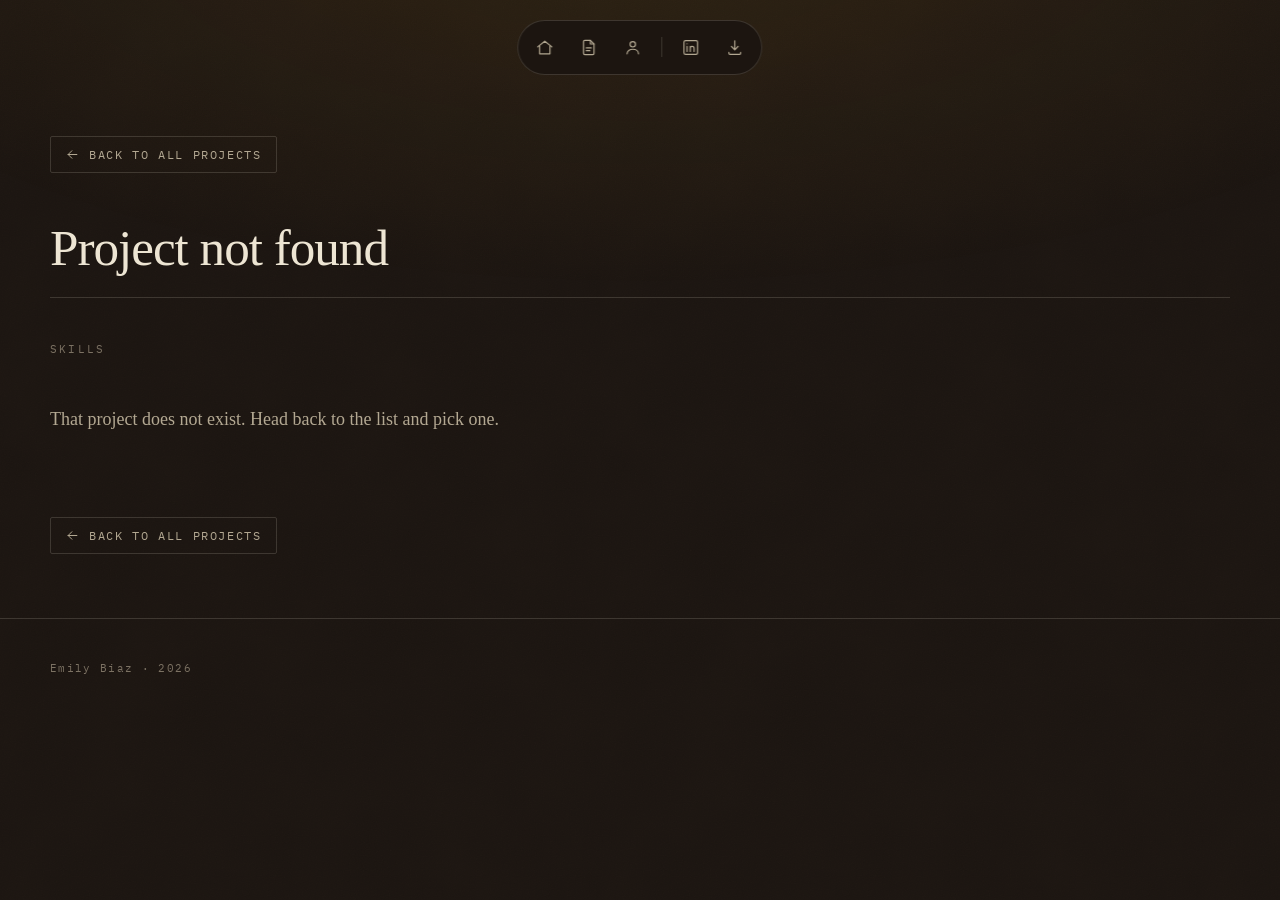
==== project.html @ 16a2c363 "Add files via upload" ====
<!DOCTYPE html>
<html lang="en">
<head>
<meta charset="utf-8">
<meta name="viewport" content="width=device-width, initial-scale=1">
<title>Project - Emily Biaz</title>

<link rel="preconnect" href="https://fonts.googleapis.com">
<link rel="preconnect" href="https://fonts.gstatic.com" crossorigin>
<link href="https://fonts.googleapis.com/css2?family=IBM+Plex+Mono:wght@400;500&display=swap" rel="stylesheet">
<link rel="stylesheet" href="style.css">
</head>
<body>

<nav class="dock" aria-label="Main">
  <a href="index.html#top" class="dock-btn" data-tip="Home" aria-label="Home">
    <svg viewBox="0 0 24 24" aria-hidden="true"><path d="M3 11.2 12 4l9 7.2"/><path d="M5.5 9.8V20h13V9.8"/></svg>
  </a>
  <a href="index.html#work" class="dock-btn" data-tip="Projects" aria-label="Projects">
    <svg viewBox="0 0 24 24" aria-hidden="true"><path d="M14 3H7a1.6 1.6 0 0 0-1.6 1.6v14.8A1.6 1.6 0 0 0 7 21h10a1.6 1.6 0 0 0 1.6-1.6V7.6z"/><path d="M14 3v4.6h4.6"/><path d="M8.8 12.5h6.4M8.8 16h4.6"/></svg>
  </a>
  <a href="index.html#about" class="dock-btn" data-tip="About" aria-label="About">
    <svg viewBox="0 0 24 24" aria-hidden="true"><circle cx="12" cy="8" r="3.4"/><path d="M4.8 20c0-3.6 3.2-5.8 7.2-5.8s7.2 2.2 7.2 5.8"/></svg>
  </a>
  <span class="dock-rule" aria-hidden="true"></span>
  <a href="https://www.linkedin.com/in/emily-biaz-783236280" target="_blank" rel="noopener"
     class="dock-btn" data-tip="LinkedIn" aria-label="LinkedIn">
    <svg viewBox="0 0 24 24" aria-hidden="true"><rect x="3.4" y="3.4" width="17.2" height="17.2" rx="2"/><path d="M7.4 10.4V17M7.4 7.3v.1"/><path d="M11.4 17v-6.6M11.4 13.2c0-1.6 1-2.6 2.4-2.6s2.4 1 2.4 2.6V17"/></svg>
  </a>
  <a href="assets/Emily_Biaz_Resume.pdf" target="_blank" rel="noopener"
     class="dock-btn" data-tip="Resume" aria-label="Resume">
    <svg viewBox="0 0 24 24" aria-hidden="true"><path d="M12 3.6v11.2"/><path d="M7.8 10.6 12 14.8l4.2-4.2"/><path d="M4.6 18.2v1.2A1.2 1.2 0 0 0 5.8 20.6h12.4a1.2 1.2 0 0 0 1.2-1.2v-1.2"/></svg>
  </a>
</nav>

<main class="detail" id="detail">
  <div class="wrap">
    <a class="back-link" href="index.html#work">
      <svg viewBox="0 0 24 24" aria-hidden="true"><path d="M19 12H5"/><path d="M11 6l-6 6 6 6"/></svg>
      Back to all projects
    </a>

    <p class="detail-date" id="d-date"></p>
    <div class="detail-head">
      <h1 id="d-title"></h1>
      <div class="tags" id="d-links"></div>
    </div>

    <div class="detail-grid">
      <div class="detail-left">
        <p class="side-label">Skills</p>
        <div class="tags" id="d-skills"></div>
        <div class="detail-body" id="d-body"></div>
      </div>
      <div class="detail-media" id="d-media"></div>
    </div>

    <a class="back-link back-bottom" href="index.html#work">
      <svg viewBox="0 0 24 24" aria-hidden="true"><path d="M19 12H5"/><path d="M11 6l-6 6 6 6"/></svg>
      Back to all projects
    </a>
  </div>
</main>

<footer class="foot">
  <div class="wrap"><p>Emily Biaz &middot; 2026</p></div>
</footer>

<script src="data.js"></script>
<script src="project.js"></script>
</body>
</html>
---- style.css ----
/* ═══════════════════════════════════════════════════════════
   Emily Biaz, portfolio
   Palette: dark brown ground, beige paper, moss green, honey.
   Type: Georgia for anything you read, IBM Plex Mono for anything
   that labels or tags. Same pairing as the Spelling Bee app.
   ═══════════════════════════════════════════════════════════ */

:root{
  --ground:#1A1410;        /* very dark brown, the page ground */
  --ground-2:#221A14;      /* raised surface */
  --ground-3:#2C2219;      /* card face */
  --paper:#EDE5D3;         /* beige, main text */
  --paper-dim:#B3A892;     /* secondary text */
  --paper-faint:#7C7263;   /* labels, rules */
  --honey:#DFA22B;         /* accent, same as the hive centre cell */
  --moss:#7E9668;          /* earth green secondary */
  --line:rgba(237,229,211,.16);

  --serif:Georgia,'Iowan Old Style','Times New Roman',serif;
  --mono:'IBM Plex Mono',ui-monospace,SFMono-Regular,Menlo,monospace;

  --wrap:1180px;
  --ease:cubic-bezier(.22,.61,.36,1);
}

*{box-sizing:border-box}

html{scroll-behavior:smooth;scroll-padding-top:96px}

body{
  margin:0;
  background:var(--ground);
  color:var(--paper);
  font-family:var(--serif);
  font-size:18px;
  line-height:1.65;
  -webkit-font-smoothing:antialiased;
}

/* Paper grain. Two layers of fractal noise, one fine and one coarse,
   so the ground reads as pressed paper rather than a flat colour.
   Generated inline as SVG so there is no image to download. */
body::before{
  content:"";
  position:fixed; inset:0; z-index:0; pointer-events:none;
  opacity:.5;
  background-image:
    url("data:image/svg+xml,%3Csvg xmlns='http://www.w3.org/2000/svg' width='300' height='300'%3E%3Cfilter id='n'%3E%3CfeTurbulence type='fractalNoise' baseFrequency='.85' numOctaves='4' stitchTiles='stitch'/%3E%3CfeColorMatrix type='saturate' values='0'/%3E%3C/filter%3E%3Crect width='300' height='300' filter='url(%23n)' opacity='.55'/%3E%3C/svg%3E"),
    url("data:image/svg+xml,%3Csvg xmlns='http://www.w3.org/2000/svg' width='600' height='600'%3E%3Cfilter id='c'%3E%3CfeTurbulence type='fractalNoise' baseFrequency='.012' numOctaves='5'/%3E%3CfeColorMatrix type='saturate' values='0'/%3E%3C/filter%3E%3Crect width='600' height='600' filter='url(%23c)' opacity='.4'/%3E%3C/svg%3E");
  mix-blend-mode:overlay;
}
/* a warm pool of light at the top so the page has a direction */
body::after{
  content:"";
  position:fixed; inset:0; z-index:0; pointer-events:none;
  background:radial-gradient(120% 70% at 50% -10%, rgba(223,162,43,.10), transparent 60%);
}
.wrap{position:relative; z-index:1; width:min(var(--wrap),100% - 3rem); margin-inline:auto}

/* ── shared bits ───────────────────────────────────────── */

.eyebrow,.side-label,.modal-date,.section-title span{
  font-family:var(--mono);
  font-size:.7rem;
  letter-spacing:.2em;
  text-transform:uppercase;
  color:var(--paper-faint);
}

h1,h2,h3{font-weight:400; letter-spacing:-.02em; margin:0}

.section{padding:clamp(5rem,11vw,9rem) 0; position:relative; z-index:1}

.section-title{
  font-size:clamp(1.9rem,4vw,2.7rem);
  padding-bottom:1.1rem;
  margin-bottom:3rem;
  border-bottom:1px solid var(--line);
}

.tags{display:flex; flex-wrap:wrap; gap:.5rem}

.tag{
  font-family:var(--mono);
  font-size:.72rem;
  letter-spacing:.06em;
  padding:.34rem .7rem;
  border:1px solid var(--line);
  color:var(--paper-dim);
  border-radius:2px;
  white-space:nowrap;
}
.tag-link{text-decoration:none; transition:.25s var(--ease)}
.tag-link:hover{border-color:var(--honey); color:var(--honey)}

/* ── dock nav ──────────────────────────────────────────── */

.dock{
  position:fixed; z-index:50;
  top:1.25rem; left:50%; transform:translateX(-50%);
  display:flex; align-items:center; gap:.25rem;
  padding:.4rem;
  background:rgba(26,20,16,.82);
  backdrop-filter:blur(14px);
  border:1px solid var(--line);
  border-radius:999px;
}
.dock-rule{width:1px; height:20px; background:var(--line); margin:0 .3rem}
.dock-btn{
  position:relative;
  display:grid; place-items:center;
  width:40px; height:40px;
  border-radius:999px;
  color:var(--paper-dim);
  transition:.25s var(--ease);
}
.dock-btn svg{width:19px; height:19px; fill:none; stroke:currentColor; stroke-width:1.5; stroke-linecap:round; stroke-linejoin:round}
.dock-btn:hover{background:var(--honey); color:var(--ground)}
.dock-btn::after{
  content:attr(data-tip);
  position:absolute; top:calc(100% + .5rem); left:50%; transform:translateX(-50%);
  font-family:var(--mono); font-size:.63rem; letter-spacing:.12em; text-transform:uppercase;
  color:var(--paper-dim); background:rgba(26,20,16,.94);
  border:1px solid var(--line); border-radius:3px;
  padding:.22rem .5rem; white-space:nowrap;
  opacity:0; pointer-events:none; transition:opacity .2s;
}
.dock-btn:hover::after{opacity:1}

/* ── hero ──────────────────────────────────────────────── */

.hero{
  min-height:100svh;
  display:flex; align-items:center;
  padding:8rem 0 5rem;
  position:relative; z-index:1;
}
.hero-grid{
  display:grid;
  grid-template-columns:1fr auto;
  gap:clamp(2rem,6vw,5rem);
  align-items:center;
}

/* the name is now the display type: Georgia, honey, full size */
.name-mark{
  font-family:var(--serif);
  font-weight:600;
  font-size:clamp(3.4rem,11vw,8rem);
  line-height:.94;
  letter-spacing:-.02em;
  color:var(--honey);
  margin:.5rem 0 1.4rem;
}

/* the role line above the name, and the lede below it, match each other:
   mono, grey, mid size */
.hero-role,.hero .lede{
  font-family:var(--mono);
  font-size:clamp(1.1rem,1.9vw,1.4rem);
  line-height:1.6;
  color:var(--paper);
  margin:0;
}
.hero-role{letter-spacing:.02em}

.portrait{margin:0; position:relative; width:fit-content}
.portrait img{
  display:block;
  width:clamp(240px,27vw,400px);
  height:clamp(240px,27vw,400px);
  object-fit:cover;
  border-radius:50%;
  border:1px solid var(--line);
}
/* a thin honey ring, offset, so the portrait feels placed rather than pasted */
.portrait::after{
  content:"";
  position:absolute; inset:-18px -18px 18px 18px;
  border:1px solid rgba(223,162,43,.35);
  border-radius:50%;
  pointer-events:none;
}
.hero .lede{max-width:44ch}

/* ── project grid ──────────────────────────────────────── */

.grid{display:grid; grid-template-columns:repeat(2,1fr); gap:2rem}

.card{
  position:relative;
  display:flex; flex-direction:column;
  background:var(--ground-2);
  border:1px solid var(--line);
  border-radius:3px;
  overflow:hidden;
  cursor:pointer;
  text-align:left; font:inherit; color:inherit;
  padding:0;
  transition:border-color .35s var(--ease), transform .35s var(--ease);
}
.card:hover,.card:focus-within{border-color:rgba(223,162,43,.55); transform:translateY(-4px)}
.card :focus-visible{outline:2px solid var(--honey); outline-offset:3px}

.card-media{
  position:relative;
  aspect-ratio:16/10;
  background:var(--ground-3);
  overflow:hidden;
}
.card-media img,.card-media video{
  width:100%; height:100%; object-fit:cover; display:block;
  /* black and white at rest, colour on hover */
  filter:grayscale(1) contrast(.92) brightness(.82);
  transform:scale(1.02);
  transition:filter .5s var(--ease), transform .6s var(--ease);
}
.card:hover .card-media img,.card:hover .card-media video,
.card:focus-within .card-media img,
.card.is-lit .card-media img,.card.is-lit .card-media video{
  filter:grayscale(0) contrast(1) brightness(1);
}
.card:hover .card-media img,.card:hover .card-media video{transform:scale(1.05)}
.card-media::after{
  content:""; position:absolute; inset:0;
  background:linear-gradient(to top, rgba(26,20,16,.55), transparent 55%);
}

.card-body{padding:1.4rem 1.5rem 1.5rem; display:flex; flex-direction:column; gap:.9rem; flex:1}
.card-date{font-family:var(--mono); font-size:.68rem; letter-spacing:.14em; text-transform:uppercase; color:var(--paper-faint); margin:0}
.card-title{font-size:1.45rem; line-height:1.2}
.card-tags{margin-top:auto; padding-top:.4rem; display:flex; flex-wrap:wrap; gap:.5rem; align-items:center}

.tag-more{
  border-color:rgba(223,162,43,.5); color:var(--honey);
  display:inline-flex; align-items:center; gap:.4rem;
  text-decoration:none; position:relative; z-index:2;
}
.tag-more svg{width:12px; height:12px; fill:none; stroke:currentColor; stroke-width:1.8; stroke-linecap:round; stroke-linejoin:round; transition:transform .3s var(--ease)}
.card:hover .tag-more{background:var(--honey); color:var(--ground); border-color:var(--honey)}
.card:hover .tag-more svg{transform:translateX(3px)}

/* the repo tag is a live link: it opens the repo, not the project pop-up */
a.tag-repo{
  border-color:rgba(126,150,104,.5); color:var(--moss); text-decoration:none;
  position:relative; z-index:2;
  display:inline-flex; align-items:center; gap:.4rem;
}
a.tag-repo svg{
  width:12px; height:12px; flex:none;
  fill:none; stroke:currentColor; stroke-width:1.8; stroke-linecap:round; stroke-linejoin:round;
  transition:transform .3s var(--ease);
}
a.tag-repo:hover svg{transform:translateX(3px)}
.card:hover a.tag-repo{border-color:var(--moss)}
a.tag-repo:hover{background:var(--moss); color:var(--ground); border-color:var(--moss)}

/* a lone card on the last row sits centred rather than stranded left */
.card-solo{grid-column:1 / -1; width:calc(50% - 1rem); margin-inline:auto}
@media (max-width:860px){ .card-solo{width:100%} }

.modal-text .note{font-size:.92rem; color:var(--paper-faint); font-style:italic}

/* ── about ─────────────────────────────────────────────── */

.about-grid{display:grid; grid-template-columns:1.6fr 1fr; gap:4rem}
.about-main p{margin:0 0 1.3rem; max-width:56ch}
.about-main strong{color:var(--honey); font-weight:400}
.about-side{display:flex; flex-direction:column; gap:1.6rem}
.side-block p+p{margin:.3rem 0 0; color:var(--paper-dim); font-size:.95rem}
.side-label{margin:0}
.contact{display:flex; flex-wrap:wrap; gap:.6rem; margin-top:3.5rem}

.foot{padding:2.5rem 0 3.5rem; border-top:1px solid var(--line); position:relative; z-index:1}
.foot p{margin:0; font-family:var(--mono); font-size:.7rem; letter-spacing:.12em; color:var(--paper-faint)}

/* ── modal ─────────────────────────────────────────────── */

.modal{position:fixed; inset:0; z-index:100; display:grid; place-items:center; padding:1.5rem}
.modal[hidden]{display:none}
.modal-scrim{position:absolute; inset:0; background:rgba(12,9,7,.9); backdrop-filter:blur(6px); animation:fade .3s var(--ease)}
@keyframes fade{from{opacity:0}to{opacity:1}}

.modal-panel{
  position:relative;
  width:min(980px,100%);
  max-height:92vh; overflow-y:auto;
  background:var(--ground-2);
  border:1px solid var(--line);
  border-radius:4px;
  animation:rise .4s var(--ease);
}
@keyframes rise{from{opacity:0; transform:translateY(24px)}to{opacity:1; transform:none}}

.modal-close{
  position:absolute; top:1rem; right:1rem; z-index:3;
  width:38px; height:38px; display:grid; place-items:center;
  background:rgba(26,20,16,.85); border:1px solid var(--line); border-radius:999px;
  color:var(--paper); cursor:pointer; transition:.25s var(--ease);
}
.modal-close svg{width:16px; height:16px; fill:none; stroke:currentColor; stroke-width:1.6; stroke-linecap:round}
.modal-close:hover{background:var(--honey); color:var(--ground)}

.gallery{position:relative; background:var(--ground-3); border-bottom:1px solid var(--line)}
.gallery-stage{
  display:grid; place-items:center; overflow:hidden;
  min-height:min(52vh,420px); max-height:78vh;
  padding:1.25rem 4.5rem;
}
.gallery-stage img,.gallery-stage video{
  max-width:100%; max-height:74vh; width:auto; height:auto;
  object-fit:contain; display:block;
}
.gal-figure{margin:0; position:relative; display:inline-block; max-width:100%}
.gal-caption{
  position:absolute; right:.75rem; bottom:.75rem;
  font-family:var(--mono); font-size:.68rem; letter-spacing:.14em; text-transform:uppercase;
  color:var(--ground);
  background:rgba(223,162,43,.72);
  padding:.3rem .6rem; border-radius:2px;
  backdrop-filter:blur(2px);
}

.gal-arrow{
  position:absolute; top:50%; transform:translateY(-50%);
  width:42px; height:42px; display:grid; place-items:center;
  background:rgba(26,20,16,.8); border:1px solid var(--line); border-radius:999px;
  color:var(--paper); cursor:pointer; transition:.25s var(--ease);
}
.gal-arrow svg{width:18px; height:18px; fill:none; stroke:currentColor; stroke-width:1.6; stroke-linecap:round; stroke-linejoin:round}
.gal-arrow:hover{background:var(--honey); color:var(--ground)}
.gal-arrow.prev{left:1rem}
.gal-arrow.next{right:1rem}
.gal-arrow[hidden]{display:none}

.dots{position:absolute; bottom:.9rem; left:50%; transform:translateX(-50%); display:flex; gap:.45rem}
.dot{width:7px; height:7px; border-radius:999px; background:rgba(237,229,211,.3); border:0; padding:0; cursor:pointer; transition:.25s var(--ease)}
.dot.on{background:var(--honey); width:18px}

.modal-body{padding:2rem clamp(1.5rem,4vw,2.75rem) 2.5rem}
.modal-body h3{font-size:clamp(1.6rem,3.5vw,2.2rem); margin:.4rem 0 1.4rem}
.modal-text p{margin:0 0 1.2rem; color:var(--paper-dim); max-width:68ch}
.modal-text p strong{color:var(--paper); font-weight:400}
.modal-body .side-label{margin:2rem 0 .7rem}
#modal-links{margin-top:1.2rem}


/* ══ project detail page ══════════════════════════════════ */

.detail{padding:8.5rem 0 4rem; position:relative; z-index:1}

.back-link{
  display:inline-flex; align-items:center; gap:.55rem;
  font-family:var(--mono); font-size:.72rem; letter-spacing:.14em; text-transform:uppercase;
  color:var(--paper-dim); text-decoration:none;
  border:1px solid var(--line); border-radius:2px;
  padding:.5rem .9rem;
  transition:.25s var(--ease);
}
.back-link svg{width:15px; height:15px; fill:none; stroke:currentColor; stroke-width:1.6; stroke-linecap:round; stroke-linejoin:round}
.back-link:hover{border-color:var(--honey); color:var(--honey)}
.back-bottom{margin-top:4rem}

.detail-date{
  font-family:var(--mono); font-size:.72rem; letter-spacing:.18em; text-transform:uppercase;
  color:var(--paper-faint); margin:3rem 0 .6rem;
}

/* title and repo link share a line, the link sitting just after the title */
.detail-head{
  display:flex; flex-wrap:wrap; align-items:baseline; gap:1rem 1.2rem;
  padding-bottom:1.4rem; margin-bottom:2.6rem;
  border-bottom:1px solid var(--line);
}
.detail-head h1{
  font-size:clamp(2rem,4.6vw,3.2rem); line-height:1.05; margin:0;
}

.detail-grid{display:grid; grid-template-columns:1fr 1.15fr; gap:clamp(2rem,5vw,4.5rem); align-items:start}
.detail-left{}
.detail-left .side-label{margin:0 0 .7rem}
.detail-body{margin-top:2.2rem}
.detail-body p{margin:0 0 1.2rem; color:var(--paper-dim); max-width:58ch}
.detail-body p strong{color:var(--paper); font-weight:400}
.detail-body .note{font-size:.92rem; color:var(--paper-faint); font-style:italic}

/* images stack one above the next, so the reader scrolls through them */
.detail-media{display:flex; flex-direction:column; gap:1.6rem}
.detail-media.media-grid{display:grid; grid-template-columns:1fr 1fr; gap:1.2rem}

.media-item{
  position:relative; margin:0;
  border:1px solid var(--line); background:var(--ground-2);
  overflow:hidden;
}
/* A portrait screenshot at full column width becomes enormous and drags the
   media column far below the text. Cap the height and centre instead. */
.media-item img,.media-item video{
  display:block; margin:0 auto;
  width:auto; max-width:100%;
  height:auto; max-height:min(62vh,540px);
}
.detail-media.media-grid .media-item img{max-height:min(40vh,340px)}
.media-video{border:0; background:none}
.video-caption{
  font-family:var(--mono); font-size:.68rem; letter-spacing:.14em; text-transform:uppercase;
  color:var(--paper-faint); margin-top:.6rem; text-align:right;
}

@media (max-width:900px){
  .detail-grid{grid-template-columns:1fr; gap:2.5rem}
  .detail-left{position:static}
  .detail-media.media-grid{grid-template-columns:1fr}
}

/* ── scroll reveal ─────────────────────────────────────── */

.reveal{opacity:0; transform:translateY(26px); transition:opacity .8s var(--ease), transform .8s var(--ease)}
.reveal.in{opacity:1; transform:none}
.reveal:nth-child(2){transition-delay:.08s}
.reveal:nth-child(3){transition-delay:.16s}
.reveal:nth-child(4){transition-delay:.24s}
.card.reveal{transition-delay:calc(var(--i,0) * .09s)}

@media (prefers-reduced-motion:reduce){
  html{scroll-behavior:auto}
  .reveal{opacity:1; transform:none; transition:none}
}

/* Touch screens have no hover, so the greyscale would simply never lift.
   Show colour by default there and skip the lift entirely. */
@media (hover:none){
  .card-media img,.card-media video{filter:none; transform:none}
  .tag-more{background:var(--honey); color:var(--ground); border-color:var(--honey)}
}

/* ── responsive ────────────────────────────────────────── */

@media (max-width:860px){
  .hero-grid{grid-template-columns:1fr; gap:2.5rem}
  .portrait{order:-1; margin-inline:auto}
  .grid{grid-template-columns:1fr; gap:1.5rem}
  .about-grid{grid-template-columns:1fr; gap:2.5rem}
}
@media (max-width:560px){
  body{font-size:17px}
  .wrap{width:min(var(--wrap),100% - 2rem)}
  .dock{top:auto; bottom:1rem; gap:.1rem}
  .dock-btn::after{top:auto; bottom:calc(100% + .5rem)}
  .gal-arrow{width:36px; height:36px}
  .gal-arrow.prev{left:.5rem}
  .gal-arrow.next{right:.5rem}
}
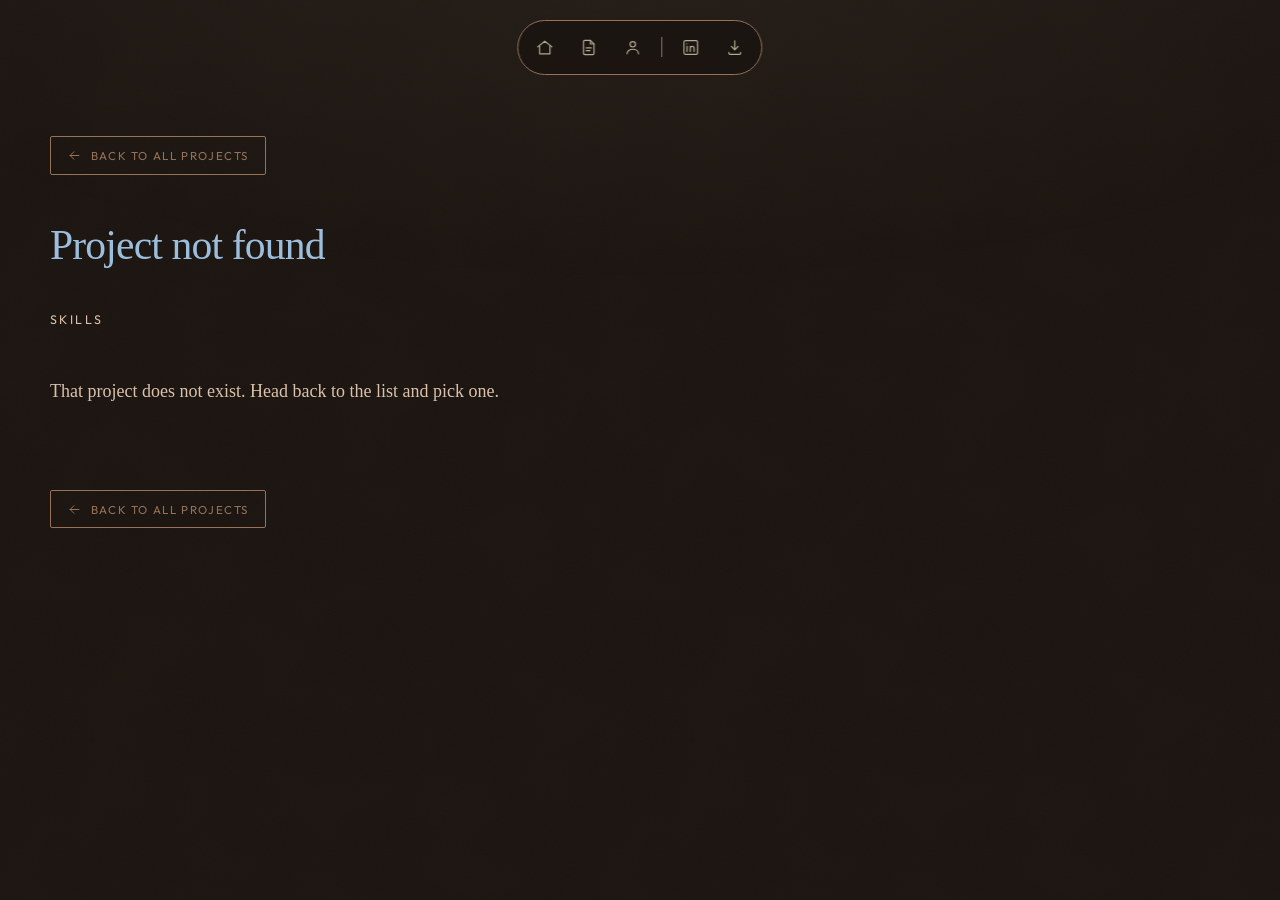
==== commit ccbb490a: "Add files via upload" ====
--- a/project.html
+++ b/project.html
@@ -7,7 +7,7 @@
 
 <link rel="preconnect" href="https://fonts.googleapis.com">
 <link rel="preconnect" href="https://fonts.gstatic.com" crossorigin>
-<link href="https://fonts.googleapis.com/css2?family=IBM+Plex+Mono:wght@400;500&display=swap" rel="stylesheet">
+<link href="https://fonts.googleapis.com/css2?family=Outfit:wght@300;400;500&display=swap" rel="stylesheet">
 <link rel="stylesheet" href="style.css">
 </head>
 <body>
@@ -62,10 +62,6 @@
   </div>
 </main>
 
-<footer class="foot">
-  <div class="wrap"><p>Emily Biaz &middot; 2026</p></div>
-</footer>
-
 <script src="data.js"></script>
 <script src="project.js"></script>
 </body>
--- a/style.css
+++ b/style.css
@@ -1,9 +1,24 @@
 /* ═══════════════════════════════════════════════════════════
    Emily Biaz, portfolio
-   Palette: dark brown ground, beige paper, moss green, honey.
-   Type: Georgia for anything you read, IBM Plex Mono for anything
-   that labels or tags. Same pairing as the Spelling Bee app.
+   Palette: dark brown ground, beige paper, two coffee tones (C2 and C5 from
+   the brew chart) and the two blues taken out of the glazed letters.
+   Type: Archivo Black for the headline titles (filled with generated wood
+   grain), Georgia for reading, IBM Plex Mono for labels and tags.
    ═══════════════════════════════════════════════════════════ */
+
+/* ── Everything, for labels, tags, dates and captions ──────
+   The font only draws A-Z and a-z: every digit and punctuation mark is in its
+   cmap but has an empty outline, so they would render as blank space rather
+   than falling back. unicode-range fixes that without touching the font file:
+   the browser only reaches for Everything on letters and uses the fallback for
+   digits and punctuation. */
+@font-face{
+  font-family:'Everything';
+  src:url('assets/Everything.otf') format('opentype');
+  font-weight:400;
+  font-display:swap;
+  unicode-range:U+0041-005A, U+0061-007A;
+}
 
 :root{
   --ground:#1A1410;        /* very dark brown, the page ground */
@@ -12,12 +27,15 @@
   --paper:#EDE5D3;         /* beige, main text */
   --paper-dim:#B3A892;     /* secondary text */
   --paper-faint:#7C7263;   /* labels, rules */
-  --honey:#DFA22B;         /* accent, same as the hive centre cell */
-  --moss:#7E9668;          /* earth green secondary */
+  --coffee:#DBC1AC;        /* body text, dates, captions, highlights */
+  --coffee-pale:#ECE0D1;   /* the lighter one, where contrast needs help */
+  --coffee-deep:#967259;   /* repo tags, skill boxes, the ring round the portrait */
+  --glaze:#9CBEDC;         /* light blue, project titles */
+  --glaze-deep:#2C4864;    /* dark blue */
   --line:rgba(237,229,211,.16);
 
   --serif:Georgia,'Iowan Old Style','Times New Roman',serif;
-  --mono:'IBM Plex Mono',ui-monospace,SFMono-Regular,Menlo,monospace;
+  --mono:'Everything','Outfit',system-ui,sans-serif;   /* labels, tags, dates, captions */
 
   --wrap:1180px;
   --ease:cubic-bezier(.22,.61,.36,1);
@@ -53,7 +71,7 @@
 body::after{
   content:"";
   position:fixed; inset:0; z-index:0; pointer-events:none;
-  background:radial-gradient(120% 70% at 50% -10%, rgba(223,162,43,.10), transparent 60%);
+  background:radial-gradient(120% 70% at 50% -10%, rgba(219,193,172,.06), transparent 60%);
 }
 .wrap{position:relative; z-index:1; width:min(var(--wrap),100% - 3rem); margin-inline:auto}
 
@@ -61,10 +79,10 @@
 
 .eyebrow,.side-label,.modal-date,.section-title span{
   font-family:var(--mono);
-  font-size:.7rem;
+  font-size:.78rem;
   letter-spacing:.2em;
   text-transform:uppercase;
-  color:var(--paper-faint);
+  color:var(--coffee);
 }
 
 h1,h2,h3{font-weight:400; letter-spacing:-.02em; margin:0}
@@ -72,26 +90,177 @@
 .section{padding:clamp(5rem,11vw,9rem) 0; position:relative; z-index:1}
 
 .section-title{
-  font-size:clamp(1.9rem,4vw,2.7rem);
-  padding-bottom:1.1rem;
-  margin-bottom:3rem;
-  border-bottom:1px solid var(--line);
+  font-size:clamp(2rem,4vw,2.9rem);
+  margin-bottom:2.6rem;
 }
 
 .tags{display:flex; flex-wrap:wrap; gap:.5rem}
 
 .tag{
   font-family:var(--mono);
-  font-size:.72rem;
-  letter-spacing:.06em;
-  padding:.34rem .7rem;
-  border:1px solid var(--line);
-  color:var(--paper-dim);
-  border-radius:2px;
+  font-size:.8rem;
+  letter-spacing:.05em;
+  padding:.4rem .8rem;
+  border:1px solid rgba(150,114,89,.6);
+  background:rgba(219,193,172,.13);
+  color:var(--coffee-deep);
+  border-radius:6px;
   white-space:nowrap;
 }
-.tag-link{text-decoration:none; transition:.25s var(--ease)}
-.tag-link:hover{border-color:var(--honey); color:var(--honey)}
+.tag-link{text-decoration:none; transition:.25s var(--ease);
+  background:none; border-color:rgba(219,193,172,.45); color:var(--coffee)}
+.tag-link:hover{border-color:var(--coffee); color:var(--coffee)}
+
+
+/* ── word marks ──────────────────────────────────────────
+   The three big titles are rendered images rather than live text: Strenuous is
+   licensed for desktop use, which covers making static graphics with it but not
+   serving it as a webfont. The letters are slate blue with generated crazing. */
+.word-mark{display:block; height:auto; width:auto}
+
+/* Both word marks are exported on the same canvas width, so these two 1fr
+   tracks are genuinely equal and the portrait lands on the midline at every
+   screen size. */
+.hero-name{
+  display:grid;
+  grid-template-columns:1fr auto 1fr;
+  align-items:center;
+  gap:clamp(.9rem,2.8vw,2.4rem);
+}
+.hero-name .word-mark:first-child{justify-self:end}
+.hero-name .word-mark:last-child{justify-self:start}
+/* max-height rather than height, with min-width:0 so the grid track is free to
+   shrink: the marks scale to whatever room they have and the two 1fr columns
+   stay equal, which is what actually keeps the portrait centred. */
+.hero-name .word-mark{
+  min-width:0;
+  max-width:100%;
+  width:auto; height:auto;
+  max-height:clamp(52px,9vw,142px);
+}
+
+/* ── the opening ───────────────────────────────────────────
+   Two slabs of clay are already in place. They are punched into letters over
+   five stages, then fired: a flash to orange, a rest on white, and a settle
+   into the glaze. Each stage is its own render, cross-faded into the next, so
+   the counters open the way a punch would push them. */
+.hero-name{position:relative}
+.mark-slot{display:flex; min-width:0}
+.mark-left{justify-content:flex-end}
+.mark-right{justify-content:flex-start}
+.mark-stack{position:relative; display:block; min-width:0; line-height:0}
+/* the first stage holds the box open; everything else stacks on top of it */
+.mark-stack .stage:not(.s1),.mark-stack .hot,.mark-stack .white,.mark-stack .fired{
+  position:absolute; inset:0; width:100%; height:100%;
+}
+
+/* resting state, once the opening has run */
+.hero-name .stage,.hero-name .hot,.hero-name .white{opacity:0}
+.hero-name .fired{opacity:1}
+
+/* the typed line */
+.hero .lede .caret.done{display:none}
+.hero .lede .caret{
+  display:inline-block; width:2px; height:1.05em; margin-left:.12em;
+  background:var(--coffee); vertical-align:-.16em; opacity:0;
+}
+
+/* ── the run ────────────────────────────────────────────── */
+.js-open .hero-name .s1{opacity:1}
+.js-open .hero-name .fired{opacity:0}
+.js-open .lede .caret{opacity:1; animation:blink .9s steps(1,end) infinite}
+
+/* Moulding is a stepper: pose 1 to pose 2, a real hold, pose 2 to pose 3, a
+   hold, and so on. Each stage needs its OWN fade-out timed to the moment the
+   next one fades in - without that, the always-opaque base slab (s1) simply
+   fills every dent from underneath the whole time, and every transition
+   before the very last one is invisible. Two animations per element, on
+   non-overlapping windows, so nothing ever crossfades against itself. */
+.js-run .hero-name .s1{animation:step-out 450ms    0ms ease-in-out forwards}
+.js-run .hero-name .s2{
+  animation:
+    step     450ms    0ms ease-in-out forwards,
+    step-out 450ms  830ms ease-in-out forwards;
+}
+.js-run .hero-name .s3{
+  animation:
+    step     450ms  830ms ease-in-out forwards,
+    step-out 450ms 1660ms ease-in-out forwards;
+}
+.js-run .hero-name .s4{
+  animation:
+    step     450ms 1660ms ease-in-out forwards,
+    step-out 450ms 2490ms ease-in-out forwards;
+}
+/* the true letterform: fades in once and stays - "fired" will land on it with
+   the identical silhouette later, so it never needs to fade out itself */
+.js-run .hero-name .s5{animation:step 450ms 2490ms ease-in-out forwards}
+
+/* a beat to see the finished clay letters, then the kiln: quick, smooth,
+   each colour only fades in and stays, so the next one landing on it is a
+   plain crossfade with nothing to read as a stutter */
+.js-run .hero-name .hot{animation:settle 320ms 3300ms ease-out forwards}
+.js-run .hero-name .white{animation:settle 440ms 3500ms ease-in-out forwards}
+.js-run .hero-name .fired{animation:settle 340ms 3780ms ease-in-out forwards}
+
+@keyframes step{from{opacity:0} to{opacity:1}}
+@keyframes step-out{from{opacity:1} to{opacity:0}}
+
+/* Brown to orange is the one abrupt beat, the flash. Everything after it is a
+   smooth cross-fade: orange to white, white to glaze. */
+@keyframes settle{
+  0%   {opacity:0}
+  100% {opacity:1}
+}
+
+@keyframes blink{50%{opacity:0}}
+
+/* the three-across line needs real width; on a phone it stacks instead */
+@media (max-width:760px){
+  .hero-name{flex-direction:column; gap:1.1rem}
+  .hero-name .word-mark{height:clamp(44px,13vw,72px)}
+}
+
+.section-title{margin-bottom:2.6rem}
+/* the two section titles fire the same way, once they are scrolled to */
+.fire-on-view .mark-stack{display:inline-block}
+.fire-on-view .hot,.fire-on-view .white{opacity:0}
+.js-fire .fire-on-view .clay{opacity:1}
+.js-fire .fire-on-view .fired{opacity:0}
+/* the clay needs no fade-out of its own: hot/white/fired share its exact
+   silhouette (this is a single letterform, not the hero's wide slab), so
+   whichever one is opaque simply covers it. A short pause holds the brown on
+   screen before the kiln starts, then the same overlapping crossfade. */
+.fire-on-view.lit .hot{animation:settle 280ms 450ms ease-out forwards}
+.fire-on-view.lit .white{animation:settle 380ms 620ms ease-in-out forwards}
+.fire-on-view.lit .fired{animation:settle 280ms 850ms ease-in-out forwards}
+
+/* the same size as EMILY / BIAZ in the hero, but never wider than the screen:
+   max-width and max-height together let the browser shrink by whichever is
+   tighter, so long titles on a narrow phone scale down instead of spilling
+   off the edge. */
+.section-title img{
+  display:block;
+  height:auto; width:auto;
+  max-height:clamp(52px,9vw,142px);
+  max-width:100%;
+}
+.section-title .mark-stack{max-width:100%}
+#work .section-title{padding-inline:1rem}
+#work .section-title{display:flex; justify-content:center}
+#work .section-title .mark-stack{margin-inline:auto}
+
+
+/* ── section divider: a dark blue line with a light blue one mirroring it ── */
+.wave{
+  height:88px;
+  background-image:url("data:image/svg+xml,%3Csvg%20xmlns%3D%27http%3A%2F%2Fwww.w3.org%2F2000%2Fsvg%27%20width%3D%271200%27%20height%3D%2788%27%20viewBox%3D%270%200%201200%2088%27%20preserveAspectRatio%3D%27none%27%3E%3Cpath%20d%3D%27M0%2044%20C%20120%2028%2C%20220%2062%2C%20360%2046%20S%20560%2024%2C%20700%2042%20S%20900%2064%2C%201040%2048%20S%201140%2032%2C%201200%2044%27%20fill%3D%27none%27%20stroke%3D%27%23967259%27%20stroke-width%3D%277%27%20stroke-linecap%3D%27round%27%2F%3E%3Cpath%20d%3D%27M0%2044%20C%20120%2028%2C%20220%2062%2C%20360%2046%20S%20560%2024%2C%20700%2042%20S%20900%2064%2C%201040%2048%20S%201140%2032%2C%201200%2044%27%20fill%3D%27none%27%20stroke%3D%27%23DBC1AC%27%20stroke-width%3D%272.6%27%20stroke-linecap%3D%27round%27%20transform%3D%27translate%280%2C11%29%27%2F%3E%3C%2Fsvg%3E");
+  background-repeat:no-repeat;
+  background-size:100% 88px;
+  background-position:center;
+  position:relative; z-index:1;
+}
+.wave-2{transform:scaleY(-1)}
 
 /* ── dock nav ──────────────────────────────────────────── */
 
@@ -102,10 +271,10 @@
   padding:.4rem;
   background:rgba(26,20,16,.82);
   backdrop-filter:blur(14px);
-  border:1px solid var(--line);
+  border:1px solid var(--coffee-deep);
   border-radius:999px;
 }
-.dock-rule{width:1px; height:20px; background:var(--line); margin:0 .3rem}
+.dock-rule{width:1px; height:20px; background:var(--coffee-deep); margin:0 .3rem}
 .dock-btn{
   position:relative;
   display:grid; place-items:center;
@@ -115,13 +284,13 @@
   transition:.25s var(--ease);
 }
 .dock-btn svg{width:19px; height:19px; fill:none; stroke:currentColor; stroke-width:1.5; stroke-linecap:round; stroke-linejoin:round}
-.dock-btn:hover{background:var(--honey); color:var(--ground)}
+.dock-btn:hover{background:var(--coffee); color:var(--ground)}
 .dock-btn::after{
   content:attr(data-tip);
   position:absolute; top:calc(100% + .5rem); left:50%; transform:translateX(-50%);
   font-family:var(--mono); font-size:.63rem; letter-spacing:.12em; text-transform:uppercase;
-  color:var(--paper-dim); background:rgba(26,20,16,.94);
-  border:1px solid var(--line); border-radius:3px;
+  color:var(--coffee); background:rgba(26,20,16,.94);
+  border:1px solid var(--coffee-deep); border-radius:3px;
   padding:.22rem .5rem; white-space:nowrap;
   opacity:0; pointer-events:none; transition:opacity .2s;
 }
@@ -129,81 +298,61 @@
 
 /* ── hero ──────────────────────────────────────────────── */
 
+.hero .wrap{width:min(1400px,100% - 3rem)}
 .hero{
-  min-height:100svh;
+  min-height:min(92svh,860px);
   display:flex; align-items:center;
-  padding:8rem 0 5rem;
+  padding:7rem 0 3rem;
   position:relative; z-index:1;
 }
-.hero-grid{
-  display:grid;
-  grid-template-columns:1fr auto;
-  gap:clamp(2rem,6vw,5rem);
-  align-items:center;
-}
-
-/* the name is now the display type: Georgia, honey, full size */
-.name-mark{
+
+
+
+.hero .lede{
   font-family:var(--serif);
-  font-weight:600;
-  font-size:clamp(3.4rem,11vw,8rem);
-  line-height:.94;
-  letter-spacing:-.02em;
-  color:var(--honey);
-  margin:.5rem 0 1.4rem;
-}
-
-/* the role line above the name, and the lede below it, match each other:
-   mono, grey, mid size */
-.hero-role,.hero .lede{
-  font-family:var(--mono);
-  font-size:clamp(1.1rem,1.9vw,1.4rem);
-  line-height:1.6;
-  color:var(--paper);
-  margin:0;
-}
-.hero-role{letter-spacing:.02em}
+  font-size:clamp(1.3rem,2.2vw,1.75rem);
+  line-height:1.65;
+  color:var(--coffee);
+  max-width:48ch;
+  margin:clamp(2rem,4vw,3.2rem) auto 0;
+  text-align:center;
+}
 
 .portrait{margin:0; position:relative; width:fit-content}
 .portrait img{
   display:block;
-  width:clamp(240px,27vw,400px);
-  height:clamp(240px,27vw,400px);
+  width:clamp(150px,17.5vw,272px);
+  height:clamp(150px,17.5vw,272px);
   object-fit:cover;
   border-radius:50%;
-  border:1px solid var(--line);
-}
-/* a thin honey ring, offset, so the portrait feels placed rather than pasted */
-.portrait::after{
-  content:"";
-  position:absolute; inset:-18px -18px 18px 18px;
-  border:1px solid rgba(223,162,43,.35);
-  border-radius:50%;
-  pointer-events:none;
-}
-.hero .lede{max-width:44ch}
+  border:7px solid var(--coffee-deep);
+}
+
 
 /* ── project grid ──────────────────────────────────────── */
 
 .grid{display:grid; grid-template-columns:repeat(2,1fr); gap:2rem}
+
+/* a lone card on the last row sits centred rather than stranded left */
+.card-solo{grid-column:1 / -1; width:calc(50% - 1rem); margin-inline:auto}
 
 .card{
   position:relative;
   display:flex; flex-direction:column;
   background:var(--ground-2);
   border:1px solid var(--line);
-  border-radius:3px;
+  border-radius:16px;
   overflow:hidden;
   cursor:pointer;
   text-align:left; font:inherit; color:inherit;
   padding:0;
   transition:border-color .35s var(--ease), transform .35s var(--ease);
 }
-.card:hover,.card:focus-within{border-color:rgba(223,162,43,.55); transform:translateY(-4px)}
-.card :focus-visible{outline:2px solid var(--honey); outline-offset:3px}
+.card:hover,.card:focus-within{border-color:rgba(219,193,172,.55); transform:translateY(-4px)}
+.card :focus-visible{outline:2px solid var(--coffee); outline-offset:3px}
 
 .card-media{
-  position:relative;
+  position:relative; z-index:1;
   aspect-ratio:16/10;
   background:var(--ground-3);
   overflow:hidden;
@@ -211,7 +360,7 @@
 .card-media img,.card-media video{
   width:100%; height:100%; object-fit:cover; display:block;
   /* black and white at rest, colour on hover */
-  filter:grayscale(1) contrast(.92) brightness(.82);
+  filter:grayscale(1) contrast(.95) brightness(1.02);
   transform:scale(1.02);
   transition:filter .5s var(--ease), transform .6s var(--ease);
 }
@@ -225,24 +374,35 @@
   content:""; position:absolute; inset:0;
   background:linear-gradient(to top, rgba(26,20,16,.55), transparent 55%);
 }
-
-.card-body{padding:1.4rem 1.5rem 1.5rem; display:flex; flex-direction:column; gap:.9rem; flex:1}
-.card-date{font-family:var(--mono); font-size:.68rem; letter-spacing:.14em; text-transform:uppercase; color:var(--paper-faint); margin:0}
-.card-title{font-size:1.45rem; line-height:1.2}
+/* a light brown wash over the grey, so the resting state is warm rather than
+   flatly monochrome. It lifts away with the greyscale on hover. */
+.card-media::before{
+  content:""; position:absolute; inset:0; z-index:1;
+  background:rgba(150,114,89,.62);
+  mix-blend-mode:color;
+  transition:opacity .5s var(--ease);
+}
+.card:hover .card-media::before,
+.card.is-lit .card-media::before{opacity:0}
+
+.card-body{position:relative; z-index:1; padding:1.4rem 1.5rem 1.5rem; display:flex; flex-direction:column; gap:.9rem; flex:1}
+.card-date{font-family:var(--mono); font-size:.68rem; letter-spacing:.14em; text-transform:uppercase; color:var(--coffee); margin:0}
+.card-title{font-size:1.45rem; line-height:1.2; color:var(--glaze)}
+.card-tags .tag{background:none}
 .card-tags{margin-top:auto; padding-top:.4rem; display:flex; flex-wrap:wrap; gap:.5rem; align-items:center}
 
 .tag-more{
-  border-color:rgba(223,162,43,.5); color:var(--honey);
+  border-color:rgba(219,193,172,.55); color:var(--coffee);
   display:inline-flex; align-items:center; gap:.4rem;
   text-decoration:none; position:relative; z-index:2;
 }
 .tag-more svg{width:12px; height:12px; fill:none; stroke:currentColor; stroke-width:1.8; stroke-linecap:round; stroke-linejoin:round; transition:transform .3s var(--ease)}
-.card:hover .tag-more{background:var(--honey); color:var(--ground); border-color:var(--honey)}
+.card:hover .tag-more{background:var(--coffee); color:var(--ground); border-color:var(--coffee)}
 .card:hover .tag-more svg{transform:translateX(3px)}
 
 /* the repo tag is a live link: it opens the repo, not the project pop-up */
 a.tag-repo{
-  border-color:rgba(126,150,104,.5); color:var(--moss); text-decoration:none;
+  border-color:rgba(150,114,89,.65); color:var(--coffee-deep); text-decoration:none;
   position:relative; z-index:2;
   display:inline-flex; align-items:center; gap:.4rem;
 }
@@ -252,27 +412,26 @@
   transition:transform .3s var(--ease);
 }
 a.tag-repo:hover svg{transform:translateX(3px)}
-.card:hover a.tag-repo{border-color:var(--moss)}
-a.tag-repo:hover{background:var(--moss); color:var(--ground); border-color:var(--moss)}
+.card:hover a.tag-repo{border-color:var(--coffee-deep)}
+a.tag-repo:hover{background:var(--coffee-deep); color:var(--ground); border-color:var(--coffee-deep)}
 
 /* a lone card on the last row sits centred rather than stranded left */
-.card-solo{grid-column:1 / -1; width:calc(50% - 1rem); margin-inline:auto}
-@media (max-width:860px){ .card-solo{width:100%} }
 
 .modal-text .note{font-size:.92rem; color:var(--paper-faint); font-style:italic}
 
 /* ── about ─────────────────────────────────────────────── */
 
-.about-grid{display:grid; grid-template-columns:1.6fr 1fr; gap:4rem}
-.about-main p{margin:0 0 1.3rem; max-width:56ch}
-.about-main strong{color:var(--honey); font-weight:400}
-.about-side{display:flex; flex-direction:column; gap:1.6rem}
-.side-block p+p{margin:.3rem 0 0; color:var(--paper-dim); font-size:.95rem}
+.about{padding-bottom:clamp(6rem,12vw,10rem)}
+.about-grid{display:grid; grid-template-columns:1.6fr 1fr; gap:4rem; align-items:stretch}
+.about-main{display:flex; flex-direction:column}
+.about-main p{margin:0 0 1.3rem; max-width:56ch; color:var(--coffee)}
+.about-main strong{color:var(--coffee); font-weight:400}
+.about-side{display:flex; flex-direction:column; justify-content:space-between; gap:1.7rem}
+.side-block p:not(.side-label){margin:.4rem 0 0; color:var(--coffee); font-size:.98rem; line-height:1.5}
 .side-label{margin:0}
-.contact{display:flex; flex-wrap:wrap; gap:.6rem; margin-top:3.5rem}
-
-.foot{padding:2.5rem 0 3.5rem; border-top:1px solid var(--line); position:relative; z-index:1}
-.foot p{margin:0; font-family:var(--mono); font-size:.7rem; letter-spacing:.12em; color:var(--paper-faint)}
+/* pushed down so the row of links ends level with the Available box */
+.contact{display:flex; flex-wrap:wrap; align-items:flex-end; gap:.6rem; margin-top:auto; padding-top:2.5rem}
+
 
 /* ── modal ─────────────────────────────────────────────── */
 
@@ -299,7 +458,7 @@
   color:var(--paper); cursor:pointer; transition:.25s var(--ease);
 }
 .modal-close svg{width:16px; height:16px; fill:none; stroke:currentColor; stroke-width:1.6; stroke-linecap:round}
-.modal-close:hover{background:var(--honey); color:var(--ground)}
+.modal-close:hover{background:var(--coffee); color:var(--ground)}
 
 .gallery{position:relative; background:var(--ground-3); border-bottom:1px solid var(--line)}
 .gallery-stage{
@@ -314,9 +473,9 @@
 .gal-figure{margin:0; position:relative; display:inline-block; max-width:100%}
 .gal-caption{
   position:absolute; right:.75rem; bottom:.75rem;
-  font-family:var(--mono); font-size:.68rem; letter-spacing:.14em; text-transform:uppercase;
+  font-family:var(--mono); font-size:.8rem; letter-spacing:.12em; text-transform:uppercase;
   color:var(--ground);
-  background:rgba(223,162,43,.72);
+  background:rgba(219,193,172,.88);
   padding:.3rem .6rem; border-radius:2px;
   backdrop-filter:blur(2px);
 }
@@ -328,14 +487,14 @@
   color:var(--paper); cursor:pointer; transition:.25s var(--ease);
 }
 .gal-arrow svg{width:18px; height:18px; fill:none; stroke:currentColor; stroke-width:1.6; stroke-linecap:round; stroke-linejoin:round}
-.gal-arrow:hover{background:var(--honey); color:var(--ground)}
+.gal-arrow:hover{background:var(--coffee); color:var(--ground)}
 .gal-arrow.prev{left:1rem}
 .gal-arrow.next{right:1rem}
 .gal-arrow[hidden]{display:none}
 
 .dots{position:absolute; bottom:.9rem; left:50%; transform:translateX(-50%); display:flex; gap:.45rem}
 .dot{width:7px; height:7px; border-radius:999px; background:rgba(237,229,211,.3); border:0; padding:0; cursor:pointer; transition:.25s var(--ease)}
-.dot.on{background:var(--honey); width:18px}
+.dot.on{background:var(--coffee); width:18px}
 
 .modal-body{padding:2rem clamp(1.5rem,4vw,2.75rem) 2.5rem}
 .modal-body h3{font-size:clamp(1.6rem,3.5vw,2.2rem); margin:.4rem 0 1.4rem}
@@ -347,42 +506,42 @@
 
 /* ══ project detail page ══════════════════════════════════ */
 
-.detail{padding:8.5rem 0 4rem; position:relative; z-index:1}
+.detail{padding:8.5rem 0 6rem; position:relative; z-index:1}
 
 .back-link{
   display:inline-flex; align-items:center; gap:.55rem;
   font-family:var(--mono); font-size:.72rem; letter-spacing:.14em; text-transform:uppercase;
-  color:var(--paper-dim); text-decoration:none;
-  border:1px solid var(--line); border-radius:2px;
-  padding:.5rem .9rem;
+  color:var(--coffee-deep); text-decoration:none;
+  border:1px solid var(--coffee-deep); border-radius:2px;
+  padding:.55rem 1rem;
   transition:.25s var(--ease);
 }
 .back-link svg{width:15px; height:15px; fill:none; stroke:currentColor; stroke-width:1.6; stroke-linecap:round; stroke-linejoin:round}
-.back-link:hover{border-color:var(--honey); color:var(--honey)}
+.back-link:hover{border-color:var(--coffee); color:var(--coffee)}
 .back-bottom{margin-top:4rem}
 
 .detail-date{
-  font-family:var(--mono); font-size:.72rem; letter-spacing:.18em; text-transform:uppercase;
-  color:var(--paper-faint); margin:3rem 0 .6rem;
+  font-family:var(--mono); font-size:.85rem; letter-spacing:.18em; text-transform:uppercase;
+  color:var(--coffee); margin:3rem 0 .6rem;
 }
 
 /* title and repo link share a line, the link sitting just after the title */
 .detail-head{
   display:flex; flex-wrap:wrap; align-items:baseline; gap:1rem 1.2rem;
-  padding-bottom:1.4rem; margin-bottom:2.6rem;
-  border-bottom:1px solid var(--line);
+  margin-bottom:2.6rem;
 }
 .detail-head h1{
-  font-size:clamp(2rem,4.6vw,3.2rem); line-height:1.05; margin:0;
+  font-size:clamp(1.7rem,3.8vw,2.6rem); line-height:1.1; margin:0;
+  color:var(--glaze);
 }
 
 .detail-grid{display:grid; grid-template-columns:1fr 1.15fr; gap:clamp(2rem,5vw,4.5rem); align-items:start}
 .detail-left{}
 .detail-left .side-label{margin:0 0 .7rem}
 .detail-body{margin-top:2.2rem}
-.detail-body p{margin:0 0 1.2rem; color:var(--paper-dim); max-width:58ch}
-.detail-body p strong{color:var(--paper); font-weight:400}
-.detail-body .note{font-size:.92rem; color:var(--paper-faint); font-style:italic}
+.detail-body p{margin:0 0 1.2rem; color:var(--coffee); max-width:58ch}
+.detail-body p strong{color:var(--coffee-pale); font-weight:400}
+.detail-body .note{font-size:.98rem; color:var(--coffee); font-style:italic}
 
 /* images stack one above the next, so the reader scrolls through them */
 .detail-media{display:flex; flex-direction:column; gap:1.6rem}
@@ -403,8 +562,8 @@
 .detail-media.media-grid .media-item img{max-height:min(40vh,340px)}
 .media-video{border:0; background:none}
 .video-caption{
-  font-family:var(--mono); font-size:.68rem; letter-spacing:.14em; text-transform:uppercase;
-  color:var(--paper-faint); margin-top:.6rem; text-align:right;
+  font-family:var(--mono); font-size:.8rem; letter-spacing:.12em; text-transform:uppercase;
+  color:var(--coffee); margin-top:.6rem; text-align:right;
 }
 
 @media (max-width:900px){
@@ -424,6 +583,13 @@
 
 @media (prefers-reduced-motion:reduce){
   html{scroll-behavior:auto}
+  .js-open .hero-name .clay,.js-run .hero-name .clay,
+  .js-open .hero-name .hot,.js-run .hero-name .hot,
+  .js-open .hero-name .white,.js-run .hero-name .white,
+  .fire-on-view .clay,.fire-on-view .hot,.fire-on-view .white{opacity:0; animation:none}
+  .fire-on-view .fired{opacity:1; animation:none}
+  .js-open .hero-name .fired,.js-run .hero-name .fired{opacity:1; animation:none}
+  .js-open .portrait img,.js-run .portrait img{opacity:1; animation:none}
   .reveal{opacity:1; transform:none; transition:none}
 }
 
@@ -431,15 +597,14 @@
    Show colour by default there and skip the lift entirely. */
 @media (hover:none){
   .card-media img,.card-media video{filter:none; transform:none}
-  .tag-more{background:var(--honey); color:var(--ground); border-color:var(--honey)}
+  .tag-more{background:var(--coffee); color:var(--ground); border-color:var(--coffee)}
 }
 
 /* ── responsive ────────────────────────────────────────── */
 
 @media (max-width:860px){
-  .hero-grid{grid-template-columns:1fr; gap:2.5rem}
-  .portrait{order:-1; margin-inline:auto}
   .grid{grid-template-columns:1fr; gap:1.5rem}
+  .card-solo{width:100%}
   .about-grid{grid-template-columns:1fr; gap:2.5rem}
 }
 @media (max-width:560px){
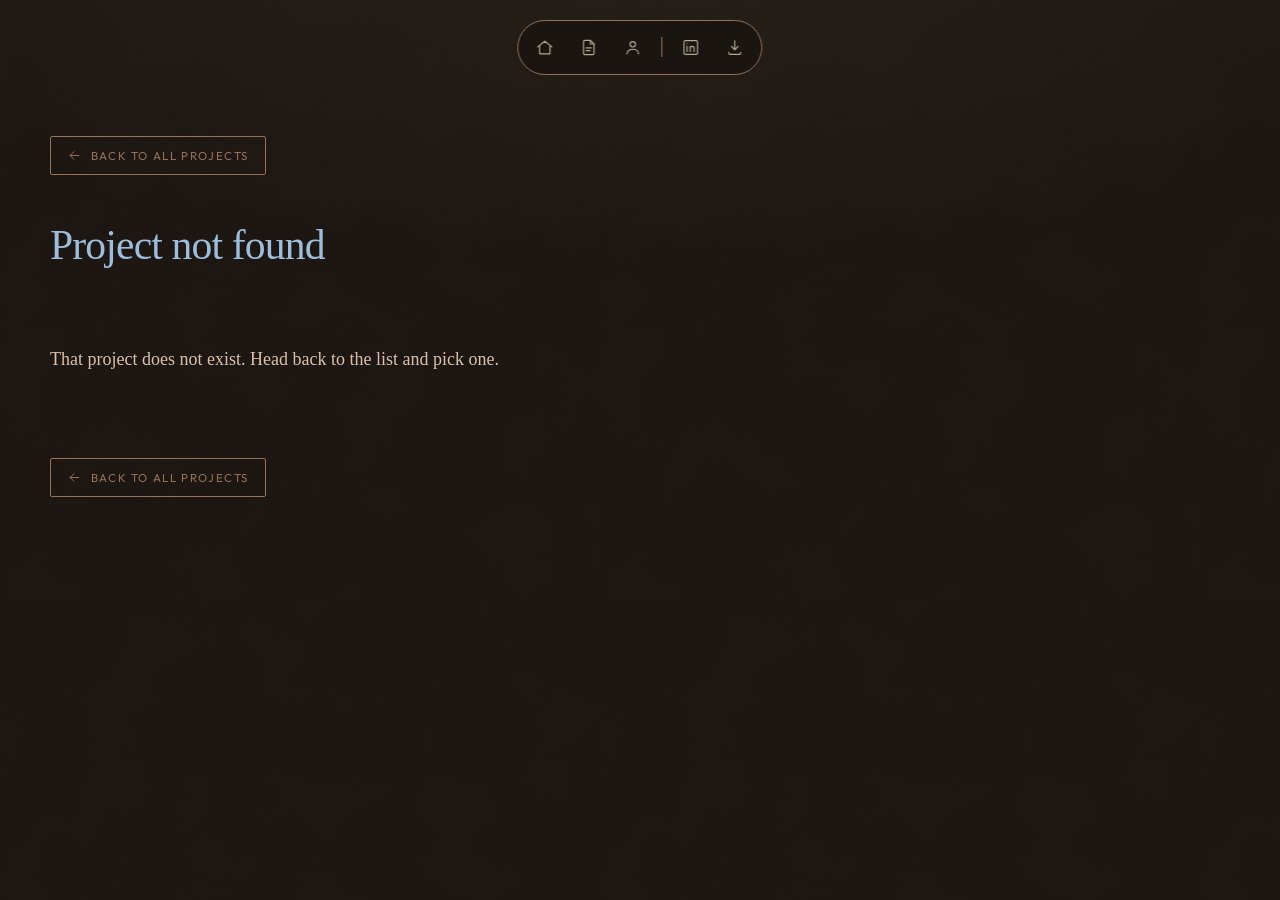
==== commit ddb03f56: "Add files via upload" ====
--- a/project.html
+++ b/project.html
@@ -48,7 +48,6 @@
 
     <div class="detail-grid">
       <div class="detail-left">
-        <p class="side-label">Skills</p>
         <div class="tags" id="d-skills"></div>
         <div class="detail-body" id="d-body"></div>
       </div>
--- a/style.css
+++ b/style.css
@@ -150,12 +150,12 @@
 .mark-right{justify-content:flex-start}
 .mark-stack{position:relative; display:block; min-width:0; line-height:0}
 /* the first stage holds the box open; everything else stacks on top of it */
-.mark-stack .stage:not(.s1),.mark-stack .hot,.mark-stack .white,.mark-stack .fired{
+.mark-stack .hot,.mark-stack .white,.mark-stack .fired{
   position:absolute; inset:0; width:100%; height:100%;
 }
 
 /* resting state, once the opening has run */
-.hero-name .stage,.hero-name .hot,.hero-name .white{opacity:0}
+.hero-name .clay,.hero-name .hot,.hero-name .white{opacity:0}
 .hero-name .fired{opacity:1}
 
 /* the typed line */
@@ -166,45 +166,20 @@
 }
 
 /* ── the run ────────────────────────────────────────────── */
-.js-open .hero-name .s1{opacity:1}
+.js-open .hero-name .clay{opacity:1}
 .js-open .hero-name .fired{opacity:0}
 .js-open .lede .caret{opacity:1; animation:blink .9s steps(1,end) infinite}
 
-/* Moulding is a stepper: pose 1 to pose 2, a real hold, pose 2 to pose 3, a
-   hold, and so on. Each stage needs its OWN fade-out timed to the moment the
-   next one fades in - without that, the always-opaque base slab (s1) simply
-   fills every dent from underneath the whole time, and every transition
-   before the very last one is invisible. Two animations per element, on
-   non-overlapping windows, so nothing ever crossfades against itself. */
-.js-run .hero-name .s1{animation:step-out 450ms    0ms ease-in-out forwards}
-.js-run .hero-name .s2{
-  animation:
-    step     450ms    0ms ease-in-out forwards,
-    step-out 450ms  830ms ease-in-out forwards;
-}
-.js-run .hero-name .s3{
-  animation:
-    step     450ms  830ms ease-in-out forwards,
-    step-out 450ms 1660ms ease-in-out forwards;
-}
-.js-run .hero-name .s4{
-  animation:
-    step     450ms 1660ms ease-in-out forwards,
-    step-out 450ms 2490ms ease-in-out forwards;
-}
-/* the true letterform: fades in once and stays - "fired" will land on it with
-   the identical silhouette later, so it never needs to fade out itself */
-.js-run .hero-name .s5{animation:step 450ms 2490ms ease-in-out forwards}
-
-/* a beat to see the finished clay letters, then the kiln: quick, smooth,
-   each colour only fades in and stays, so the next one landing on it is a
-   plain crossfade with nothing to read as a stutter */
-.js-run .hero-name .hot{animation:settle 320ms 3300ms ease-out forwards}
-.js-run .hero-name .white{animation:settle 440ms 3500ms ease-in-out forwards}
-.js-run .hero-name .fired{animation:settle 340ms 3780ms ease-in-out forwards}
+/* The clay is already fully formed letters on load - just brown, no moulding.
+   The kiln timing is set so the last colour settles into the glaze exactly
+   when the typed line below finishes (2400ms at the current typing speed):
+   a longer beat on brown while the sentence is still being typed, then a
+   quick, smooth fire so both land together. */
+.js-run .hero-name .hot{animation:settle 320ms 1580ms ease-out forwards}
+.js-run .hero-name .white{animation:settle 440ms 1780ms ease-in-out forwards}
+.js-run .hero-name .fired{animation:settle 340ms 2060ms ease-in-out forwards}
 
 @keyframes step{from{opacity:0} to{opacity:1}}
-@keyframes step-out{from{opacity:1} to{opacity:0}}
 
 /* Brown to orange is the one abrupt beat, the flash. Everything after it is a
    smooth cross-fade: orange to white, white to glaze. */
@@ -537,7 +512,6 @@
 
 .detail-grid{display:grid; grid-template-columns:1fr 1.15fr; gap:clamp(2rem,5vw,4.5rem); align-items:start}
 .detail-left{}
-.detail-left .side-label{margin:0 0 .7rem}
 .detail-body{margin-top:2.2rem}
 .detail-body p{margin:0 0 1.2rem; color:var(--coffee); max-width:58ch}
 .detail-body p strong{color:var(--coffee-pale); font-weight:400}
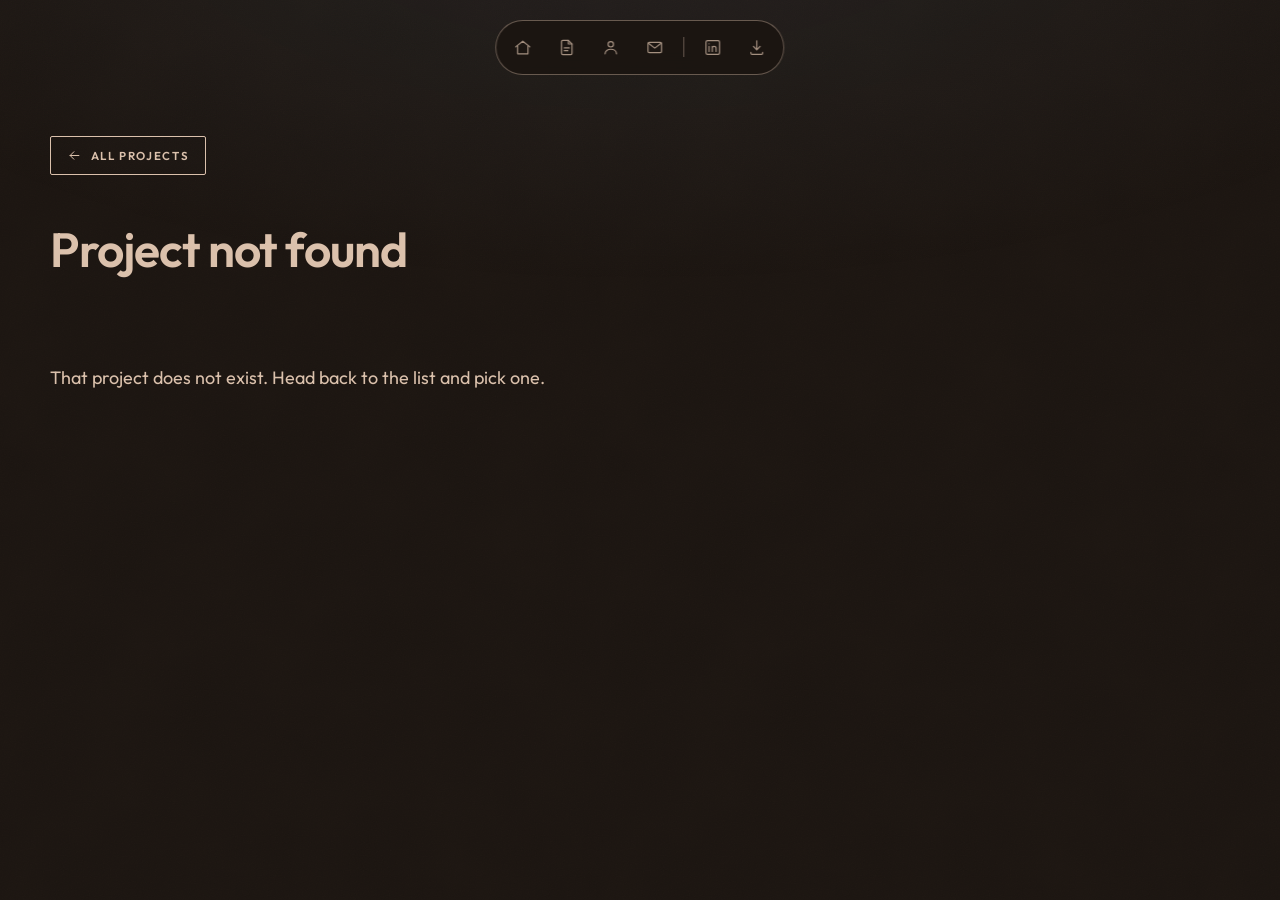
==== commit bce3c620: "Add files via upload" ====
--- a/project.html
+++ b/project.html
@@ -7,7 +7,7 @@
 
 <link rel="preconnect" href="https://fonts.googleapis.com">
 <link rel="preconnect" href="https://fonts.gstatic.com" crossorigin>
-<link href="https://fonts.googleapis.com/css2?family=Outfit:wght@300;400;500&display=swap" rel="stylesheet">
+<link href="https://fonts.googleapis.com/css2?family=Outfit:wght@300;400;500;600;700&display=swap" rel="stylesheet">
 <link rel="stylesheet" href="style.css">
 </head>
 <body>
@@ -21,6 +21,9 @@
   </a>
   <a href="index.html#about" class="dock-btn" data-tip="About" aria-label="About">
     <svg viewBox="0 0 24 24" aria-hidden="true"><circle cx="12" cy="8" r="3.4"/><path d="M4.8 20c0-3.6 3.2-5.8 7.2-5.8s7.2 2.2 7.2 5.8"/></svg>
+  </a>
+  <a href="mailto:emily.biaz@gmail.com" class="dock-btn" data-tip="Contact" aria-label="Contact">
+    <svg viewBox="0 0 24 24" aria-hidden="true"><rect x="3.4" y="5.6" width="17.2" height="12.8" rx="1.6"/><path d="M4 6.6l8 6.2 8-6.2"/></svg>
   </a>
   <span class="dock-rule" aria-hidden="true"></span>
   <a href="https://www.linkedin.com/in/emily-biaz-783236280" target="_blank" rel="noopener"
@@ -37,13 +40,13 @@
   <div class="wrap">
     <a class="back-link" href="index.html#work">
       <svg viewBox="0 0 24 24" aria-hidden="true"><path d="M19 12H5"/><path d="M11 6l-6 6 6 6"/></svg>
-      Back to all projects
+      All Projects
     </a>
 
-    <p class="detail-date" id="d-date"></p>
     <div class="detail-head">
       <h1 id="d-title"></h1>
       <div class="tags" id="d-links"></div>
+      <p class="detail-subtitle" id="d-subtitle"></p>
     </div>
 
     <div class="detail-grid">
@@ -54,10 +57,10 @@
       <div class="detail-media" id="d-media"></div>
     </div>
 
-    <a class="back-link back-bottom" href="index.html#work">
-      <svg viewBox="0 0 24 24" aria-hidden="true"><path d="M19 12H5"/><path d="M11 6l-6 6 6 6"/></svg>
-      Back to all projects
-    </a>
+    <section class="more-projects reveal" id="more-projects">
+      <p class="more-label">More Projects</p>
+      <div class="more-grid" id="more-grid"><!-- injected by project.js --></div>
+    </section>
   </div>
 </main>
 
--- a/style.css
+++ b/style.css
@@ -1,41 +1,27 @@
 /* ═══════════════════════════════════════════════════════════
    Emily Biaz, portfolio
-   Palette: dark brown ground, beige paper, two coffee tones (C2 and C5 from
-   the brew chart) and the two blues taken out of the glazed letters.
-   Type: Archivo Black for the headline titles (filled with generated wood
-   grain), Georgia for reading, IBM Plex Mono for labels and tags.
+   Palette: cream + blue, nothing else. Cream carries everything
+   interactive (body text, tags, buttons, borders, nav); blue is reserved
+   for heading-type text (section labels, subtitles, secondary titles) and
+   the fired word marks. (Ground is tonal shades of dark brown for page
+   depth/layering, not a colour choice someone reads as "brown" on the page.)
+   Type: Strenuous (rendered as images) for the three big titles, Outfit for
+   everything else. Text groups are told apart by size and weight, not by
+   switching typefaces.
    ═══════════════════════════════════════════════════════════ */
 
-/* ── Everything, for labels, tags, dates and captions ──────
-   The font only draws A-Z and a-z: every digit and punctuation mark is in its
-   cmap but has an empty outline, so they would render as blank space rather
-   than falling back. unicode-range fixes that without touching the font file:
-   the browser only reaches for Everything on letters and uses the fallback for
-   digits and punctuation. */
-@font-face{
-  font-family:'Everything';
-  src:url('assets/Everything.otf') format('opentype');
-  font-weight:400;
-  font-display:swap;
-  unicode-range:U+0041-005A, U+0061-007A;
-}
-
 :root{
-  --ground:#1A1410;        /* very dark brown, the page ground */
+  --ground:#1A1410;        /* page background, dark brown */
   --ground-2:#221A14;      /* raised surface */
   --ground-3:#2C2219;      /* card face */
-  --paper:#EDE5D3;         /* beige, main text */
-  --paper-dim:#B3A892;     /* secondary text */
-  --paper-faint:#7C7263;   /* labels, rules */
-  --coffee:#DBC1AC;        /* body text, dates, captions, highlights */
-  --coffee-pale:#ECE0D1;   /* the lighter one, where contrast needs help */
-  --coffee-deep:#967259;   /* repo tags, skill boxes, the ring round the portrait */
-  --glaze:#9CBEDC;         /* light blue, project titles */
-  --glaze-deep:#2C4864;    /* dark blue */
-  --line:rgba(237,229,211,.16);
-
-  --serif:Georgia,'Iowan Old Style','Times New Roman',serif;
-  --mono:'Everything','Outfit',system-ui,sans-serif;   /* labels, tags, dates, captions */
+
+  --cream:#DBC1AC;         /* body text, tags, buttons, borders, nav - the interactive colour */
+  --blue:#9CBEDC;          /* heading-type text only: section labels, subtitles, fired word marks */
+  --brown:#967259;         /* unused in UI now; kept only for the card photo-wash tint below */
+
+  --line:rgba(219,193,172,.16);
+
+  --font:'Outfit',system-ui,sans-serif;  /* the only font besides the image titles */
 
   --wrap:1180px;
   --ease:cubic-bezier(.22,.61,.36,1);
@@ -48,8 +34,9 @@
 body{
   margin:0;
   background:var(--ground);
-  color:var(--paper);
-  font-family:var(--serif);
+  color:var(--cream);
+  font-family:var(--font);
+  font-weight:400;
   font-size:18px;
   line-height:1.65;
   -webkit-font-smoothing:antialiased;
@@ -71,18 +58,19 @@
 body::after{
   content:"";
   position:fixed; inset:0; z-index:0; pointer-events:none;
-  background:radial-gradient(120% 70% at 50% -10%, rgba(219,193,172,.06), transparent 60%);
+  background:radial-gradient(120% 70% at 50% -10%, rgba(156,190,220,.07), transparent 60%);
 }
 .wrap{position:relative; z-index:1; width:min(var(--wrap),100% - 3rem); margin-inline:auto}
 
 /* ── shared bits ───────────────────────────────────────── */
 
-.eyebrow,.side-label,.modal-date,.section-title span{
-  font-family:var(--mono);
+.eyebrow,.side-label,.section-title span{
+  font-family:var(--font);
+  font-weight:600;
   font-size:.78rem;
   letter-spacing:.2em;
   text-transform:uppercase;
-  color:var(--coffee);
+  color:var(--blue);
 }
 
 h1,h2,h3{font-weight:400; letter-spacing:-.02em; margin:0}
@@ -97,19 +85,79 @@
 .tags{display:flex; flex-wrap:wrap; gap:.5rem}
 
 .tag{
-  font-family:var(--mono);
+  font-family:var(--font);
+  font-weight:500;
   font-size:.8rem;
   letter-spacing:.05em;
   padding:.4rem .8rem;
-  border:1px solid rgba(150,114,89,.6);
-  background:rgba(219,193,172,.13);
-  color:var(--coffee-deep);
+  border:1px solid rgba(219,193,172,.4);
+  background:rgba(219,193,172,.1);
+  color:var(--cream);
   border-radius:6px;
   white-space:nowrap;
 }
+
+/* ── button system ────────────────────────────────────────
+   Primary = filled: the one thing you want someone to do first.
+   Secondary = outline at rest, fills on hover: a supporting action.
+   Which role a given link plays changes by context (see HTML), the visual
+   treatment itself never does. */
+.btn{
+  display:inline-flex; align-items:center; gap:.5rem;
+  font-family:var(--font); font-weight:600;
+  font-size:.82rem; letter-spacing:.06em;
+  padding:.75rem 1.5rem;
+  border-radius:999px;
+  border:1px solid transparent;
+  text-decoration:none; cursor:pointer;
+  transition:.25s var(--ease);
+}
+.btn-primary{background:var(--cream); color:var(--ground); border-color:var(--cream)}
+.btn-primary:hover{background:transparent; border-color:var(--cream); color:var(--cream)}
+.btn-secondary{background:transparent; color:var(--cream); border-color:var(--cream)}
+.btn-secondary:hover{background:var(--cream); border-color:var(--cream); color:var(--ground)}
+
+/* small pill links reuse the same two roles at tag size */
 .tag-link{text-decoration:none; transition:.25s var(--ease);
-  background:none; border-color:rgba(219,193,172,.45); color:var(--coffee)}
-.tag-link:hover{border-color:var(--coffee); color:var(--coffee)}
+  background:none; border-color:rgba(219,193,172,.45); color:var(--cream)}
+.tag-link:hover{border-color:var(--cream); color:var(--cream)}
+
+/* "Learn more" is the primary action on a project card: filled, always. */
+.tag-more{
+  border:1px solid var(--cream); color:var(--ground); background:var(--cream);
+  display:inline-flex; align-items:center; gap:.4rem;
+  text-decoration:none; position:relative; z-index:2;
+  font-weight:600;
+}
+.tag-more svg{width:12px; height:12px; fill:none; stroke:currentColor; stroke-width:1.8; stroke-linecap:round; stroke-linejoin:round; transition:transform .3s var(--ease)}
+.tag-more:hover{background:transparent; border-color:var(--cream); color:var(--cream)}
+.tag-more:hover svg{transform:translateX(3px)}
+
+/* The repo tag is a live link: it opens the repo, not the project page.
+   Secondary by default (outline, fills on hover) - on a project detail page
+   it's the main action instead, so project.js adds .primary there. */
+a.tag-repo{
+  border:1px solid var(--cream); color:var(--cream); background:none; text-decoration:none;
+  position:relative; z-index:2;
+  display:inline-flex; align-items:center; gap:.4rem;
+  font-family:var(--font); font-weight:500; font-size:.8rem; letter-spacing:.05em;
+  padding:.4rem .8rem; border-radius:6px; white-space:nowrap;
+  transition:.25s var(--ease);
+}
+a.tag-repo svg{
+  width:12px; height:12px; flex:none;
+  fill:none; stroke:currentColor; stroke-width:1.8; stroke-linecap:round; stroke-linejoin:round;
+  transition:transform .3s var(--ease);
+}
+a.tag-repo:hover svg{transform:translateX(3px)}
+a.tag-repo:hover{background:var(--cream); color:var(--ground); border-color:var(--cream)}
+
+/* on a project detail page the repo link is the primary action: same look
+   as .tag-more, filled from the start */
+a.tag-repo.primary{background:var(--cream); color:var(--ground); border-color:var(--cream)}
+a.tag-repo.primary:hover{background:transparent; color:var(--cream); border-color:var(--cream)}
+
+.modal-text .note{font-size:.92rem; color:var(--cream); opacity:.7; font-style:italic}
 
 
 /* ── word marks ──────────────────────────────────────────
@@ -140,29 +188,28 @@
 }
 
 /* ── the opening ───────────────────────────────────────────
-   Two slabs of clay are already in place. They are punched into letters over
-   five stages, then fired: a flash to orange, a rest on white, and a settle
-   into the glaze. Each stage is its own render, cross-faded into the next, so
-   the counters open the way a punch would push them. */
+   Two slabs of clay are already in place, brown. They fire in two simple
+   steps: a rest on white, then a settle into the blue glaze. Each stage is
+   its own render, cross-faded into the next. */
 .hero-name{position:relative}
 .mark-slot{display:flex; min-width:0}
 .mark-left{justify-content:flex-end}
 .mark-right{justify-content:flex-start}
 .mark-stack{position:relative; display:block; min-width:0; line-height:0}
 /* the first stage holds the box open; everything else stacks on top of it */
-.mark-stack .hot,.mark-stack .white,.mark-stack .fired{
+.mark-stack .white,.mark-stack .fired{
   position:absolute; inset:0; width:100%; height:100%;
 }
 
 /* resting state, once the opening has run */
-.hero-name .clay,.hero-name .hot,.hero-name .white{opacity:0}
+.hero-name .clay,.hero-name .white{opacity:0}
 .hero-name .fired{opacity:1}
 
 /* the typed line */
 .hero .lede .caret.done{display:none}
 .hero .lede .caret{
   display:inline-block; width:2px; height:1.05em; margin-left:.12em;
-  background:var(--coffee); vertical-align:-.16em; opacity:0;
+  background:var(--cream); vertical-align:-.16em; opacity:0;
 }
 
 /* ── the run ────────────────────────────────────────────── */
@@ -171,18 +218,11 @@
 .js-open .lede .caret{opacity:1; animation:blink .9s steps(1,end) infinite}
 
 /* The clay is already fully formed letters on load - just brown, no moulding.
-   The kiln timing is set so the last colour settles into the glaze exactly
-   when the typed line below finishes (2400ms at the current typing speed):
-   a longer beat on brown while the sentence is still being typed, then a
-   quick, smooth fire so both land together. */
-.js-run .hero-name .hot{animation:settle 320ms 1580ms ease-out forwards}
-.js-run .hero-name .white{animation:settle 440ms 1780ms ease-in-out forwards}
-.js-run .hero-name .fired{animation:settle 340ms 2060ms ease-in-out forwards}
-
-@keyframes step{from{opacity:0} to{opacity:1}}
-
-/* Brown to orange is the one abrupt beat, the flash. Everything after it is a
-   smooth cross-fade: orange to white, white to glaze. */
+   The kiln waits a short beat (500ms) after the page opens, then fires
+   through the same two stages as before. */
+.js-run .hero-name .white{animation:settle 420ms 500ms ease-in-out forwards}
+.js-run .hero-name .fired{animation:settle 360ms 920ms ease-in-out forwards}
+
 @keyframes settle{
   0%   {opacity:0}
   100% {opacity:1}
@@ -199,16 +239,14 @@
 .section-title{margin-bottom:2.6rem}
 /* the two section titles fire the same way, once they are scrolled to */
 .fire-on-view .mark-stack{display:inline-block}
-.fire-on-view .hot,.fire-on-view .white{opacity:0}
+.fire-on-view .white{opacity:0}
 .js-fire .fire-on-view .clay{opacity:1}
 .js-fire .fire-on-view .fired{opacity:0}
-/* the clay needs no fade-out of its own: hot/white/fired share its exact
-   silhouette (this is a single letterform, not the hero's wide slab), so
-   whichever one is opaque simply covers it. A short pause holds the brown on
-   screen before the kiln starts, then the same overlapping crossfade. */
-.fire-on-view.lit .hot{animation:settle 280ms 450ms ease-out forwards}
-.fire-on-view.lit .white{animation:settle 380ms 620ms ease-in-out forwards}
-.fire-on-view.lit .fired{animation:settle 280ms 850ms ease-in-out forwards}
+/* the clay needs no fade-out of its own: white/fired share its exact
+   silhouette, so whichever one is opaque simply covers it. A short pause
+   holds the brown on screen before the kiln starts, then the crossfade. */
+.fire-on-view.lit .white{animation:settle 380ms 480ms ease-in-out forwards}
+.fire-on-view.lit .fired{animation:settle 320ms 760ms ease-in-out forwards}
 
 /* the same size as EMILY / BIAZ in the hero, but never wider than the screen:
    max-width and max-height together let the browser shrink by whichever is
@@ -226,10 +264,10 @@
 #work .section-title .mark-stack{margin-inline:auto}
 
 
-/* ── section divider: a dark blue line with a light blue one mirroring it ── */
+/* ── section divider: cream and blue, nothing else ───────── */
 .wave{
   height:88px;
-  background-image:url("data:image/svg+xml,%3Csvg%20xmlns%3D%27http%3A%2F%2Fwww.w3.org%2F2000%2Fsvg%27%20width%3D%271200%27%20height%3D%2788%27%20viewBox%3D%270%200%201200%2088%27%20preserveAspectRatio%3D%27none%27%3E%3Cpath%20d%3D%27M0%2044%20C%20120%2028%2C%20220%2062%2C%20360%2046%20S%20560%2024%2C%20700%2042%20S%20900%2064%2C%201040%2048%20S%201140%2032%2C%201200%2044%27%20fill%3D%27none%27%20stroke%3D%27%23967259%27%20stroke-width%3D%277%27%20stroke-linecap%3D%27round%27%2F%3E%3Cpath%20d%3D%27M0%2044%20C%20120%2028%2C%20220%2062%2C%20360%2046%20S%20560%2024%2C%20700%2042%20S%20900%2064%2C%201040%2048%20S%201140%2032%2C%201200%2044%27%20fill%3D%27none%27%20stroke%3D%27%23DBC1AC%27%20stroke-width%3D%272.6%27%20stroke-linecap%3D%27round%27%20transform%3D%27translate%280%2C11%29%27%2F%3E%3C%2Fsvg%3E");
+  background-image:url("data:image/svg+xml,%3Csvg%20xmlns%3D%27http%3A%2F%2Fwww.w3.org%2F2000%2Fsvg%27%20width%3D%271200%27%20height%3D%2788%27%20viewBox%3D%270%200%201200%2088%27%20preserveAspectRatio%3D%27none%27%3E%3Cpath%20d%3D%27M0%2044%20C%20120%2028%2C%20220%2062%2C%20360%2046%20S%20560%2024%2C%20700%2042%20S%20900%2064%2C%201040%2048%20S%201140%2032%2C%201200%2044%27%20fill%3D%27none%27%20stroke%3D%27%23DBC1AC%27%20stroke-width%3D%277%27%20stroke-linecap%3D%27round%27%2F%3E%3Cpath%20d%3D%27M0%2044%20C%20120%2028%2C%20220%2062%2C%20360%2046%20S%20560%2024%2C%20700%2042%20S%20900%2064%2C%201040%2048%20S%201140%2032%2C%201200%2044%27%20fill%3D%27none%27%20stroke%3D%27%239CBEDC%27%20stroke-width%3D%272.6%27%20stroke-linecap%3D%27round%27%20transform%3D%27translate%280%2C11%29%27%2F%3E%3C%2Fsvg%3E");
   background-repeat:no-repeat;
   background-size:100% 88px;
   background-position:center;
@@ -246,26 +284,26 @@
   padding:.4rem;
   background:rgba(26,20,16,.82);
   backdrop-filter:blur(14px);
-  border:1px solid var(--coffee-deep);
+  border:1px solid rgba(219,193,172,.4);
   border-radius:999px;
 }
-.dock-rule{width:1px; height:20px; background:var(--coffee-deep); margin:0 .3rem}
+.dock-rule{width:1px; height:20px; background:rgba(219,193,172,.4); margin:0 .3rem}
 .dock-btn{
   position:relative;
   display:grid; place-items:center;
   width:40px; height:40px;
   border-radius:999px;
-  color:var(--paper-dim);
+  color:var(--cream); opacity:.72;
   transition:.25s var(--ease);
 }
 .dock-btn svg{width:19px; height:19px; fill:none; stroke:currentColor; stroke-width:1.5; stroke-linecap:round; stroke-linejoin:round}
-.dock-btn:hover{background:var(--coffee); color:var(--ground)}
+.dock-btn:hover{background:var(--cream); color:var(--ground); opacity:1}
 .dock-btn::after{
   content:attr(data-tip);
   position:absolute; top:calc(100% + .5rem); left:50%; transform:translateX(-50%);
-  font-family:var(--mono); font-size:.63rem; letter-spacing:.12em; text-transform:uppercase;
-  color:var(--coffee); background:rgba(26,20,16,.94);
-  border:1px solid var(--coffee-deep); border-radius:3px;
+  font-family:var(--font); font-weight:600; font-size:.63rem; letter-spacing:.12em; text-transform:uppercase;
+  color:var(--cream); background:rgba(26,20,16,.94);
+  border:1px solid rgba(219,193,172,.4); border-radius:3px;
   padding:.22rem .5rem; white-space:nowrap;
   opacity:0; pointer-events:none; transition:opacity .2s;
 }
@@ -281,17 +319,23 @@
   position:relative; z-index:1;
 }
 
-
-
 .hero .lede{
-  font-family:var(--serif);
-  font-size:clamp(1.3rem,2.2vw,1.75rem);
+  font-family:var(--font);
+  font-weight:400;
+  font-size:clamp(1.15rem,2vw,1.5rem);
   line-height:1.65;
-  color:var(--coffee);
+  color:var(--cream);
   max-width:48ch;
   margin:clamp(2rem,4vw,3.2rem) auto 0;
   text-align:center;
 }
+
+.hero-cta{display:flex; justify-content:center; margin-top:2rem}
+/* the homepage's "Get in Touch" is the one place that's blue rather than
+   cream - it's the single call-to-action on the page, so it gets the accent
+   normally reserved for headings. */
+.hero-cta .btn-primary{background:var(--blue); color:var(--ground); border-color:var(--blue)}
+.hero-cta .btn-primary:hover{background:transparent; color:var(--blue); border-color:var(--blue)}
 
 .portrait{margin:0; position:relative; width:fit-content}
 .portrait img{
@@ -300,7 +344,7 @@
   height:clamp(150px,17.5vw,272px);
   object-fit:cover;
   border-radius:50%;
-  border:7px solid var(--coffee-deep);
+  border:7px solid var(--cream);
 }
 
 
@@ -324,7 +368,20 @@
   transition:border-color .35s var(--ease), transform .35s var(--ease);
 }
 .card:hover,.card:focus-within{border-color:rgba(219,193,172,.55); transform:translateY(-4px)}
-.card :focus-visible{outline:2px solid var(--coffee); outline-offset:3px}
+.card :focus-visible{outline:2px solid var(--cream); outline-offset:3px}
+/* the Claude Code card is a mention, not a page to browse to - no pointer,
+   no hover-lift implying it goes somewhere */
+.card-static{cursor:default}
+.card-static:hover,.card-static:focus-within{transform:none}
+
+/* Claude Code: no thumbnail, just a small centered title + subtitle rectangle */
+.card-text-only.card-solo{width:100%; max-width:380px}
+.card-text-only .card-body{
+  padding:2.1rem 1.8rem;
+  align-items:center;
+  text-align:center;
+  gap:.5rem;
+}
 
 .card-media{
   position:relative; z-index:1;
@@ -360,49 +417,23 @@
 .card:hover .card-media::before,
 .card.is-lit .card-media::before{opacity:0}
 
-.card-body{position:relative; z-index:1; padding:1.4rem 1.5rem 1.5rem; display:flex; flex-direction:column; gap:.9rem; flex:1}
-.card-date{font-family:var(--mono); font-size:.68rem; letter-spacing:.14em; text-transform:uppercase; color:var(--coffee); margin:0}
-.card-title{font-size:1.45rem; line-height:1.2; color:var(--glaze)}
-.card-tags .tag{background:none}
-.card-tags{margin-top:auto; padding-top:.4rem; display:flex; flex-wrap:wrap; gap:.5rem; align-items:center}
-
-.tag-more{
-  border-color:rgba(219,193,172,.55); color:var(--coffee);
-  display:inline-flex; align-items:center; gap:.4rem;
-  text-decoration:none; position:relative; z-index:2;
-}
-.tag-more svg{width:12px; height:12px; fill:none; stroke:currentColor; stroke-width:1.8; stroke-linecap:round; stroke-linejoin:round; transition:transform .3s var(--ease)}
-.card:hover .tag-more{background:var(--coffee); color:var(--ground); border-color:var(--coffee)}
-.card:hover .tag-more svg{transform:translateX(3px)}
-
-/* the repo tag is a live link: it opens the repo, not the project pop-up */
-a.tag-repo{
-  border-color:rgba(150,114,89,.65); color:var(--coffee-deep); text-decoration:none;
-  position:relative; z-index:2;
-  display:inline-flex; align-items:center; gap:.4rem;
-}
-a.tag-repo svg{
-  width:12px; height:12px; flex:none;
-  fill:none; stroke:currentColor; stroke-width:1.8; stroke-linecap:round; stroke-linejoin:round;
-  transition:transform .3s var(--ease);
-}
-a.tag-repo:hover svg{transform:translateX(3px)}
-.card:hover a.tag-repo{border-color:var(--coffee-deep)}
-a.tag-repo:hover{background:var(--coffee-deep); color:var(--ground); border-color:var(--coffee-deep)}
+.card-body{position:relative; z-index:1; padding:1.4rem 1.5rem 1.5rem; display:flex; flex-direction:column; gap:.6rem; flex:1}
+.card-headline{font-size:1.4rem; font-weight:600; line-height:1.25; color:var(--cream); margin:0}
+.card-title{font-size:.82rem; font-weight:500; letter-spacing:.03em; line-height:1.3; color:var(--blue); margin:0}
+.card-tags{margin-top:auto; padding-top:.8rem; display:flex; flex-wrap:wrap; gap:.5rem; align-items:center}
 
 /* a lone card on the last row sits centred rather than stranded left */
 
-.modal-text .note{font-size:.92rem; color:var(--paper-faint); font-style:italic}
 
 /* ── about ─────────────────────────────────────────────── */
 
 .about{padding-bottom:clamp(6rem,12vw,10rem)}
 .about-grid{display:grid; grid-template-columns:1.6fr 1fr; gap:4rem; align-items:stretch}
 .about-main{display:flex; flex-direction:column}
-.about-main p{margin:0 0 1.3rem; max-width:56ch; color:var(--coffee)}
-.about-main strong{color:var(--coffee); font-weight:400}
+.about-main p{margin:0 0 1.3rem; max-width:56ch; color:var(--cream)}
+.about-main strong{color:var(--cream); font-weight:600}
 .about-side{display:flex; flex-direction:column; justify-content:space-between; gap:1.7rem}
-.side-block p:not(.side-label){margin:.4rem 0 0; color:var(--coffee); font-size:.98rem; line-height:1.5}
+.side-block p:not(.side-label){margin:.4rem 0 0; color:var(--cream); font-size:.98rem; line-height:1.5}
 .side-label{margin:0}
 /* pushed down so the row of links ends level with the Available box */
 .contact{display:flex; flex-wrap:wrap; align-items:flex-end; gap:.6rem; margin-top:auto; padding-top:2.5rem}
@@ -430,10 +461,10 @@
   position:absolute; top:1rem; right:1rem; z-index:3;
   width:38px; height:38px; display:grid; place-items:center;
   background:rgba(26,20,16,.85); border:1px solid var(--line); border-radius:999px;
-  color:var(--paper); cursor:pointer; transition:.25s var(--ease);
+  color:var(--cream); cursor:pointer; transition:.25s var(--ease);
 }
 .modal-close svg{width:16px; height:16px; fill:none; stroke:currentColor; stroke-width:1.6; stroke-linecap:round}
-.modal-close:hover{background:var(--coffee); color:var(--ground)}
+.modal-close:hover{background:var(--cream); color:var(--ground)}
 
 .gallery{position:relative; background:var(--ground-3); border-bottom:1px solid var(--line)}
 .gallery-stage{
@@ -448,7 +479,7 @@
 .gal-figure{margin:0; position:relative; display:inline-block; max-width:100%}
 .gal-caption{
   position:absolute; right:.75rem; bottom:.75rem;
-  font-family:var(--mono); font-size:.8rem; letter-spacing:.12em; text-transform:uppercase;
+  font-family:var(--font); font-weight:600; font-size:.8rem; letter-spacing:.12em; text-transform:uppercase;
   color:var(--ground);
   background:rgba(219,193,172,.88);
   padding:.3rem .6rem; border-radius:2px;
@@ -459,22 +490,22 @@
   position:absolute; top:50%; transform:translateY(-50%);
   width:42px; height:42px; display:grid; place-items:center;
   background:rgba(26,20,16,.8); border:1px solid var(--line); border-radius:999px;
-  color:var(--paper); cursor:pointer; transition:.25s var(--ease);
+  color:var(--cream); cursor:pointer; transition:.25s var(--ease);
 }
 .gal-arrow svg{width:18px; height:18px; fill:none; stroke:currentColor; stroke-width:1.6; stroke-linecap:round; stroke-linejoin:round}
-.gal-arrow:hover{background:var(--coffee); color:var(--ground)}
+.gal-arrow:hover{background:var(--cream); color:var(--ground)}
 .gal-arrow.prev{left:1rem}
 .gal-arrow.next{right:1rem}
 .gal-arrow[hidden]{display:none}
 
 .dots{position:absolute; bottom:.9rem; left:50%; transform:translateX(-50%); display:flex; gap:.45rem}
-.dot{width:7px; height:7px; border-radius:999px; background:rgba(237,229,211,.3); border:0; padding:0; cursor:pointer; transition:.25s var(--ease)}
-.dot.on{background:var(--coffee); width:18px}
+.dot{width:7px; height:7px; border-radius:999px; background:rgba(219,193,172,.3); border:0; padding:0; cursor:pointer; transition:.25s var(--ease)}
+.dot.on{background:var(--cream); width:18px}
 
 .modal-body{padding:2rem clamp(1.5rem,4vw,2.75rem) 2.5rem}
 .modal-body h3{font-size:clamp(1.6rem,3.5vw,2.2rem); margin:.4rem 0 1.4rem}
-.modal-text p{margin:0 0 1.2rem; color:var(--paper-dim); max-width:68ch}
-.modal-text p strong{color:var(--paper); font-weight:400}
+.modal-text p{margin:0 0 1.2rem; color:var(--cream); opacity:.85; max-width:68ch}
+.modal-text p strong{color:var(--cream); opacity:1; font-weight:600}
 .modal-body .side-label{margin:2rem 0 .7rem}
 #modal-links{margin-top:1.2rem}
 
@@ -485,37 +516,38 @@
 
 .back-link{
   display:inline-flex; align-items:center; gap:.55rem;
-  font-family:var(--mono); font-size:.72rem; letter-spacing:.14em; text-transform:uppercase;
-  color:var(--coffee-deep); text-decoration:none;
-  border:1px solid var(--coffee-deep); border-radius:2px;
+  font-family:var(--font); font-weight:600; font-size:.72rem; letter-spacing:.14em; text-transform:uppercase;
+  color:var(--cream); text-decoration:none;
+  border:1px solid var(--cream); border-radius:2px;
   padding:.55rem 1rem;
   transition:.25s var(--ease);
 }
 .back-link svg{width:15px; height:15px; fill:none; stroke:currentColor; stroke-width:1.6; stroke-linecap:round; stroke-linejoin:round}
-.back-link:hover{border-color:var(--coffee); color:var(--coffee)}
-.back-bottom{margin-top:4rem}
-
-.detail-date{
-  font-family:var(--mono); font-size:.85rem; letter-spacing:.18em; text-transform:uppercase;
-  color:var(--coffee); margin:3rem 0 .6rem;
-}
-
-/* title and repo link share a line, the link sitting just after the title */
+.back-link:hover{background:var(--cream); color:var(--ground)}
+
+/* title and repo link share a line, the link sitting just after the title;
+   the literal project name runs full-width underneath both */
 .detail-head{
-  display:flex; flex-wrap:wrap; align-items:baseline; gap:1rem 1.2rem;
-  margin-bottom:2.6rem;
+  display:flex; flex-wrap:wrap; align-items:baseline; gap:.7rem 1.1rem;
+  margin:3rem 0 2.6rem;
 }
 .detail-head h1{
-  font-size:clamp(1.7rem,3.8vw,2.6rem); line-height:1.1; margin:0;
-  color:var(--glaze);
+  font-size:clamp(2rem,4.2vw,3rem); font-weight:600; line-height:1.1; margin:0;
+  color:var(--cream);
+}
+.detail-head .tags{margin:0}
+.detail-subtitle{
+  flex-basis:100%;
+  font-family:var(--font); font-weight:500; font-size:.95rem; letter-spacing:.03em;
+  color:var(--blue); margin:0;
 }
 
 .detail-grid{display:grid; grid-template-columns:1fr 1.15fr; gap:clamp(2rem,5vw,4.5rem); align-items:start}
 .detail-left{}
 .detail-body{margin-top:2.2rem}
-.detail-body p{margin:0 0 1.2rem; color:var(--coffee); max-width:58ch}
-.detail-body p strong{color:var(--coffee-pale); font-weight:400}
-.detail-body .note{font-size:.98rem; color:var(--coffee); font-style:italic}
+.detail-body p{margin:0 0 1.2rem; color:var(--cream); max-width:58ch}
+.detail-body p strong{color:var(--cream); font-weight:600}
+.detail-body .note{font-size:.98rem; color:var(--cream); opacity:.7; font-style:italic}
 
 /* images stack one above the next, so the reader scrolls through them */
 .detail-media{display:flex; flex-direction:column; gap:1.6rem}
@@ -536,14 +568,39 @@
 .detail-media.media-grid .media-item img{max-height:min(40vh,340px)}
 .media-video{border:0; background:none}
 .video-caption{
-  font-family:var(--mono); font-size:.8rem; letter-spacing:.12em; text-transform:uppercase;
-  color:var(--coffee); margin-top:.6rem; text-align:right;
+  font-family:var(--font); font-weight:600; font-size:.8rem; letter-spacing:.12em; text-transform:uppercase;
+  color:var(--blue); margin-top:.6rem; text-align:right;
 }
 
 @media (max-width:900px){
   .detail-grid{grid-template-columns:1fr; gap:2.5rem}
   .detail-left{position:static}
   .detail-media.media-grid{grid-template-columns:1fr}
+}
+
+/* ── more projects (bottom of a project page) ───────────── */
+
+.more-projects{margin-top:5rem; padding-top:3.5rem; border-top:1px solid var(--line)}
+.more-label{
+  font-family:var(--font); font-weight:600; font-size:.78rem; letter-spacing:.2em; text-transform:uppercase;
+  color:var(--blue); margin:0 0 1.6rem;
+}
+.more-grid{display:grid; grid-template-columns:1fr 1fr; gap:1.6rem}
+.more-card{
+  display:flex; flex-direction:column;
+  background:var(--ground-2); border:1px solid var(--line); border-radius:14px;
+  overflow:hidden; text-decoration:none; color:inherit;
+  transition:border-color .35s var(--ease), transform .35s var(--ease);
+}
+.more-card:hover{border-color:rgba(219,193,172,.55); transform:translateY(-3px)}
+.more-media{aspect-ratio:16/9; background:var(--ground-3); overflow:hidden}
+.more-media img{width:100%; height:100%; object-fit:cover; display:block}
+.more-body{padding:1.1rem 1.3rem 1.3rem}
+.more-headline{font-size:1.1rem; font-weight:600; color:var(--cream); margin:0 0 .3rem}
+.more-title{font-size:.78rem; font-weight:500; color:var(--blue); margin:0}
+
+@media (max-width:700px){
+  .more-grid{grid-template-columns:1fr}
 }
 
 /* ── scroll reveal ─────────────────────────────────────── */
@@ -558,9 +615,8 @@
 @media (prefers-reduced-motion:reduce){
   html{scroll-behavior:auto}
   .js-open .hero-name .clay,.js-run .hero-name .clay,
-  .js-open .hero-name .hot,.js-run .hero-name .hot,
   .js-open .hero-name .white,.js-run .hero-name .white,
-  .fire-on-view .clay,.fire-on-view .hot,.fire-on-view .white{opacity:0; animation:none}
+  .fire-on-view .clay,.fire-on-view .white{opacity:0; animation:none}
   .fire-on-view .fired{opacity:1; animation:none}
   .js-open .hero-name .fired,.js-run .hero-name .fired{opacity:1; animation:none}
   .js-open .portrait img,.js-run .portrait img{opacity:1; animation:none}
@@ -571,7 +627,6 @@
    Show colour by default there and skip the lift entirely. */
 @media (hover:none){
   .card-media img,.card-media video{filter:none; transform:none}
-  .tag-more{background:var(--coffee); color:var(--ground); border-color:var(--coffee)}
 }
 
 /* ── responsive ────────────────────────────────────────── */
